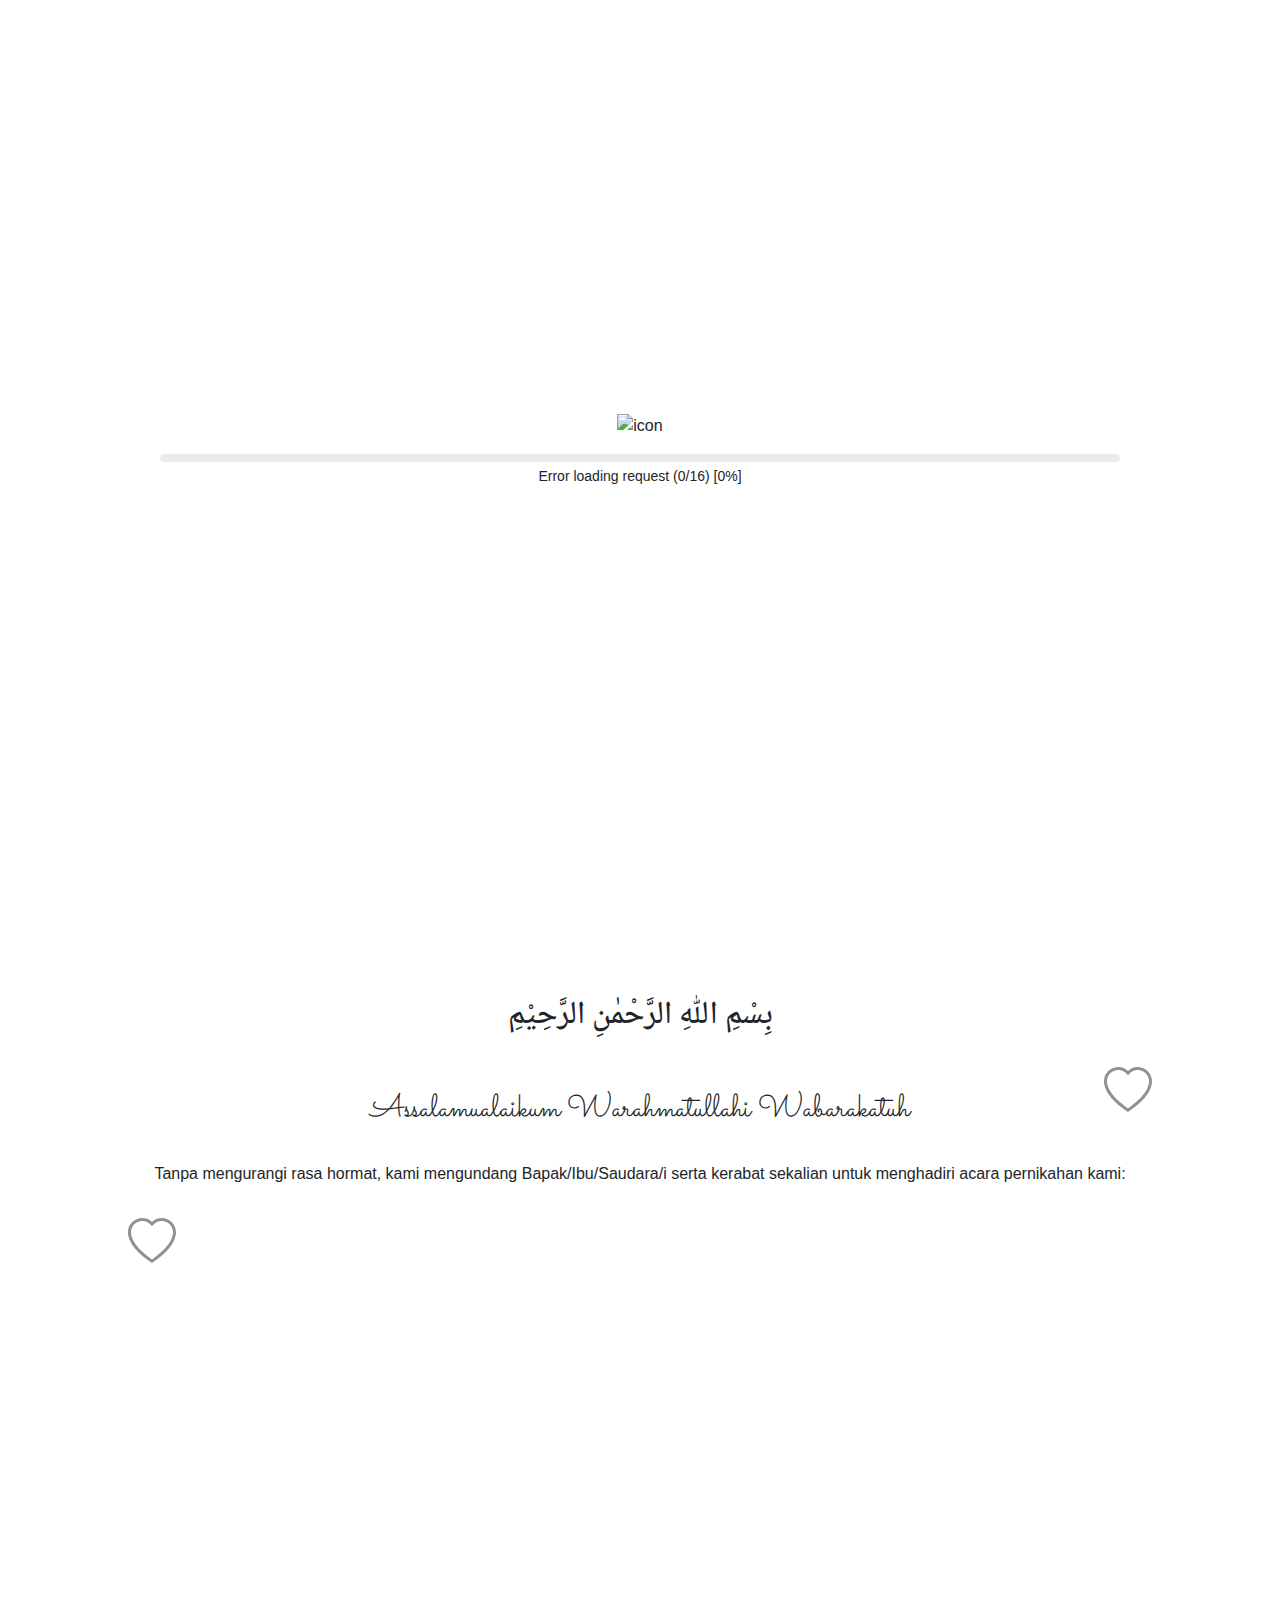
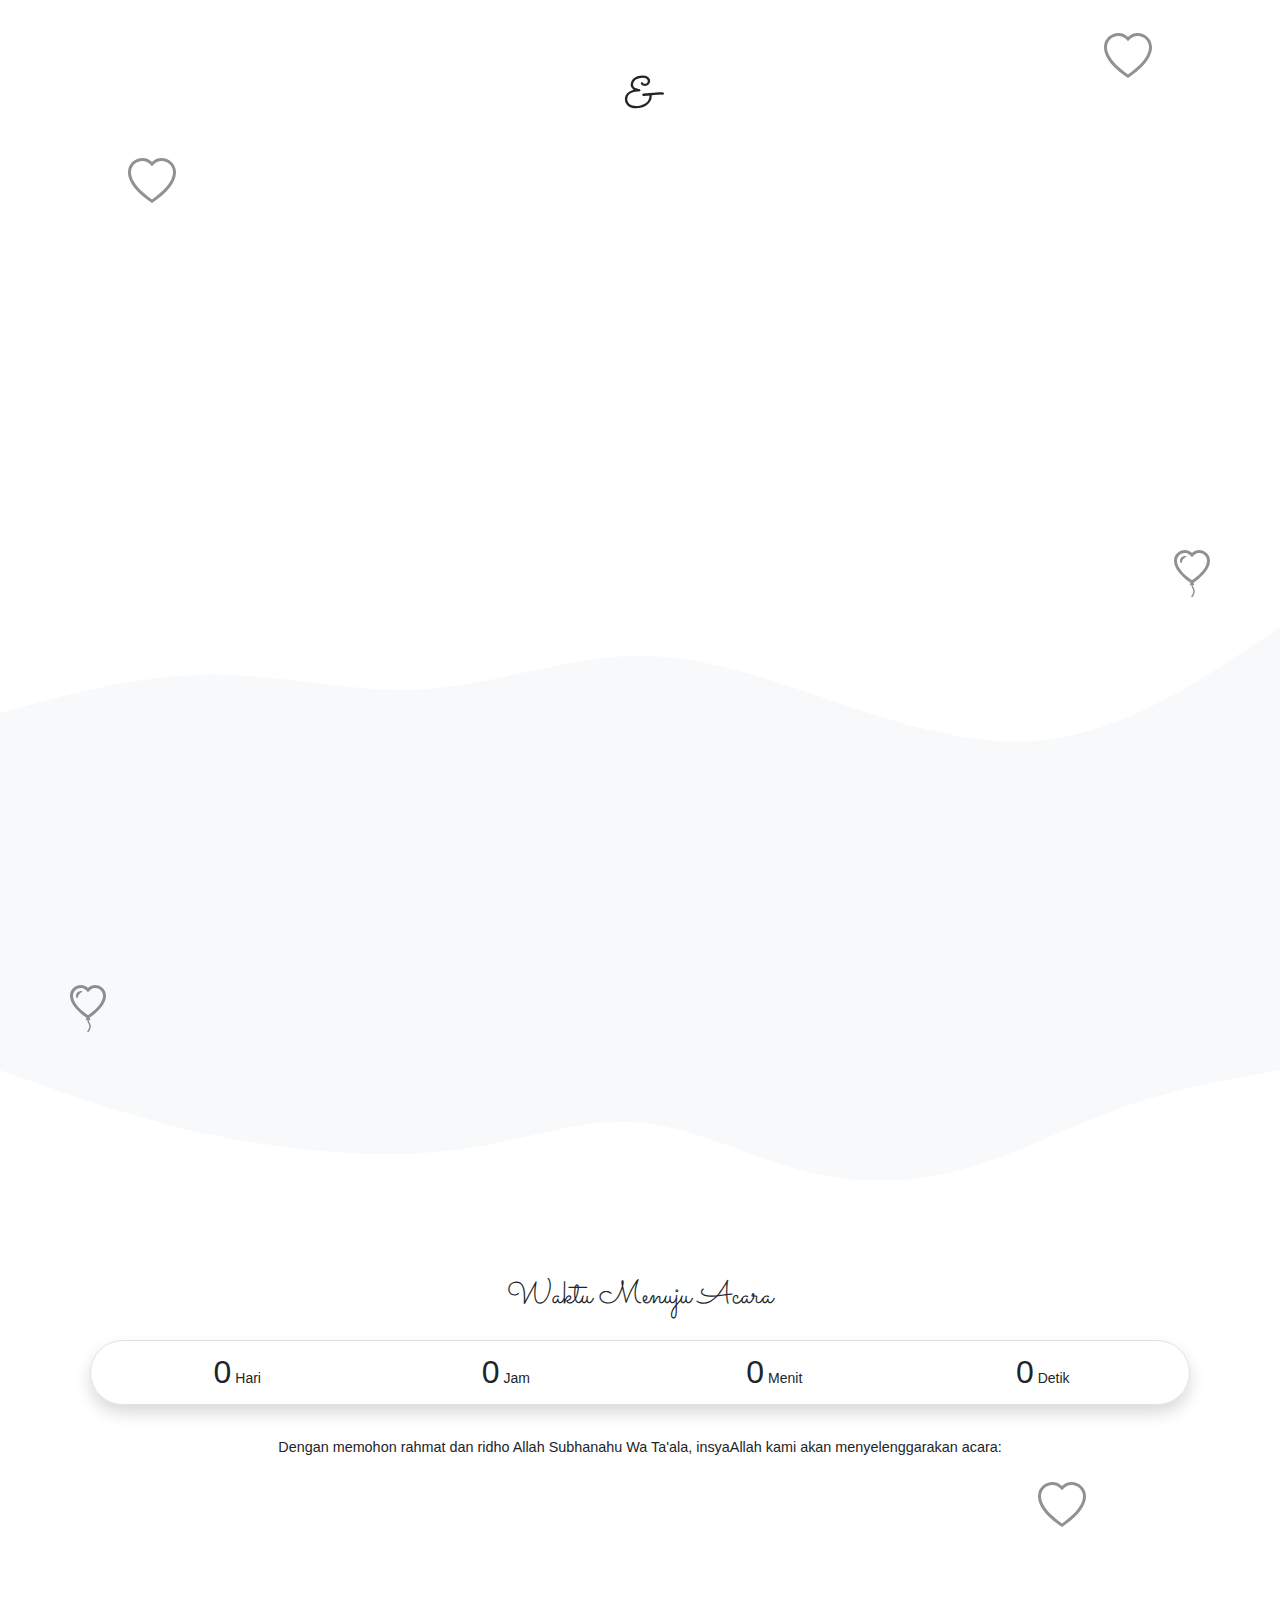
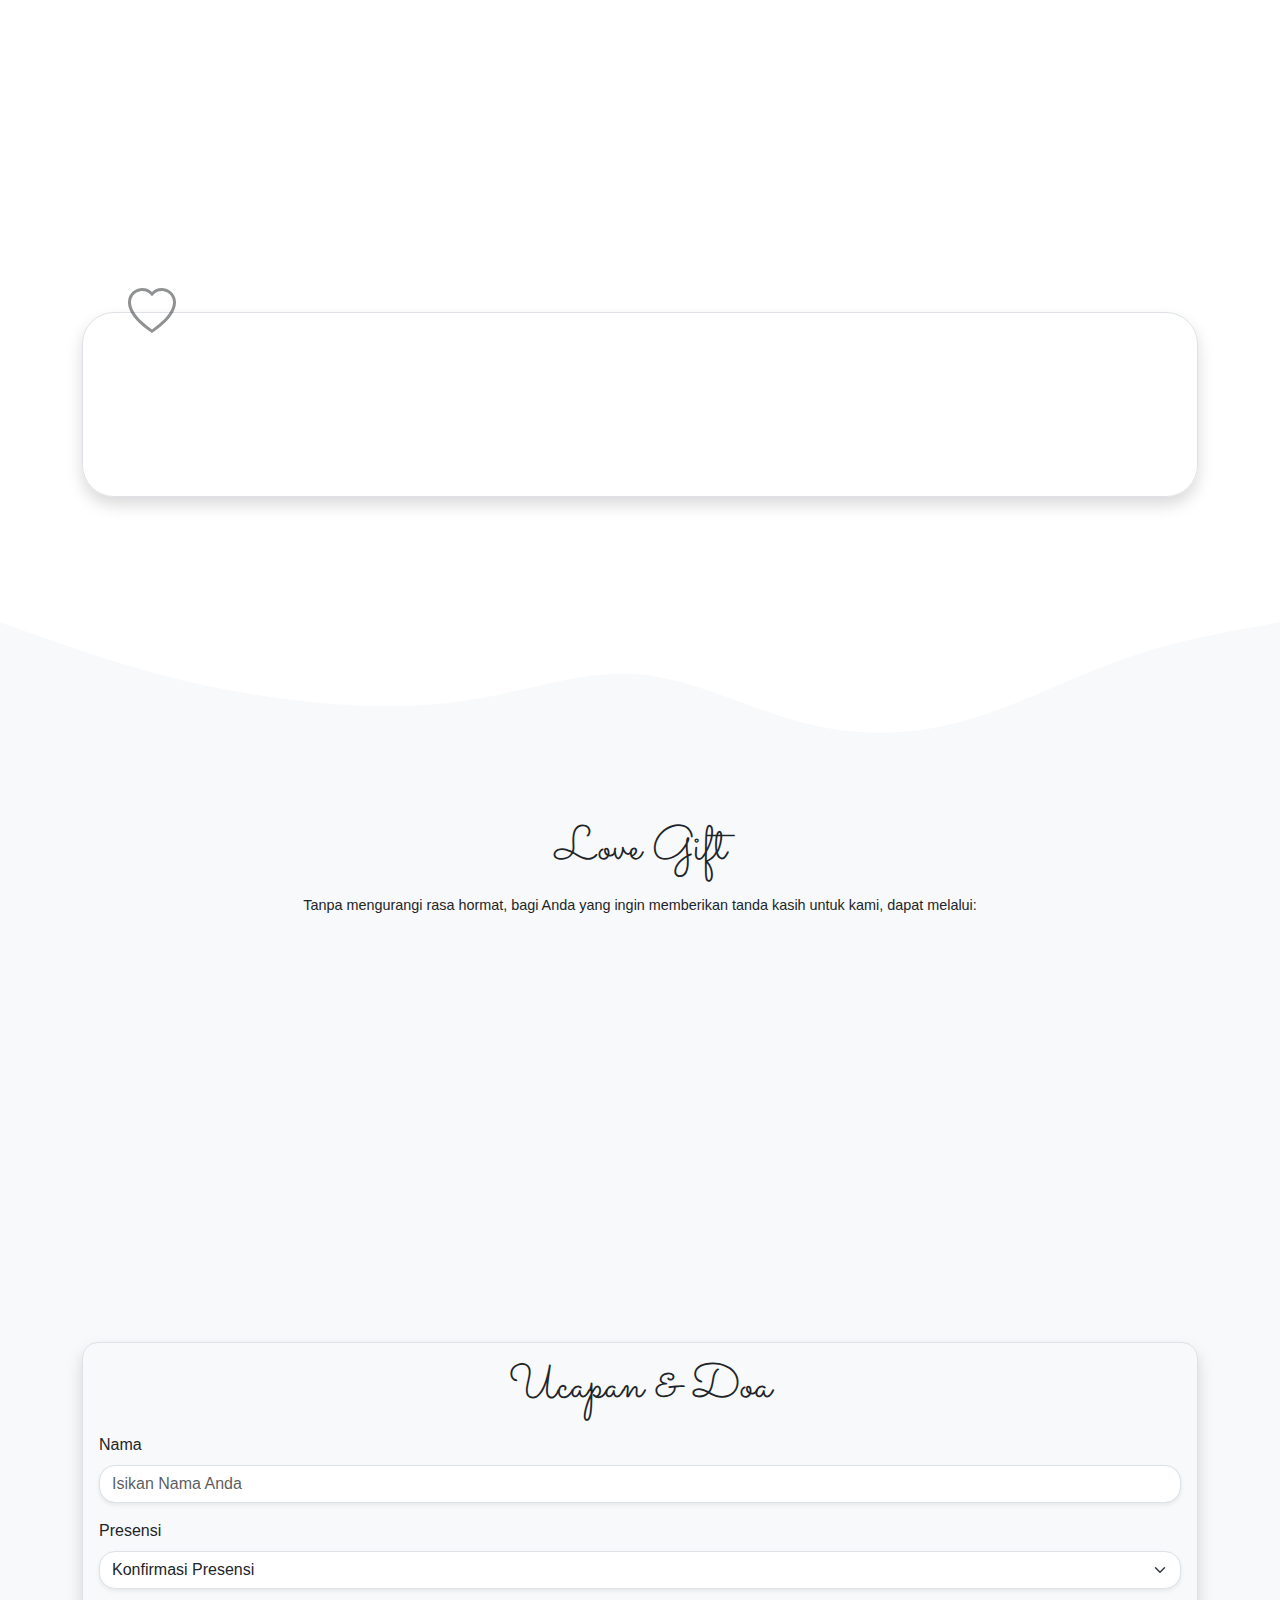
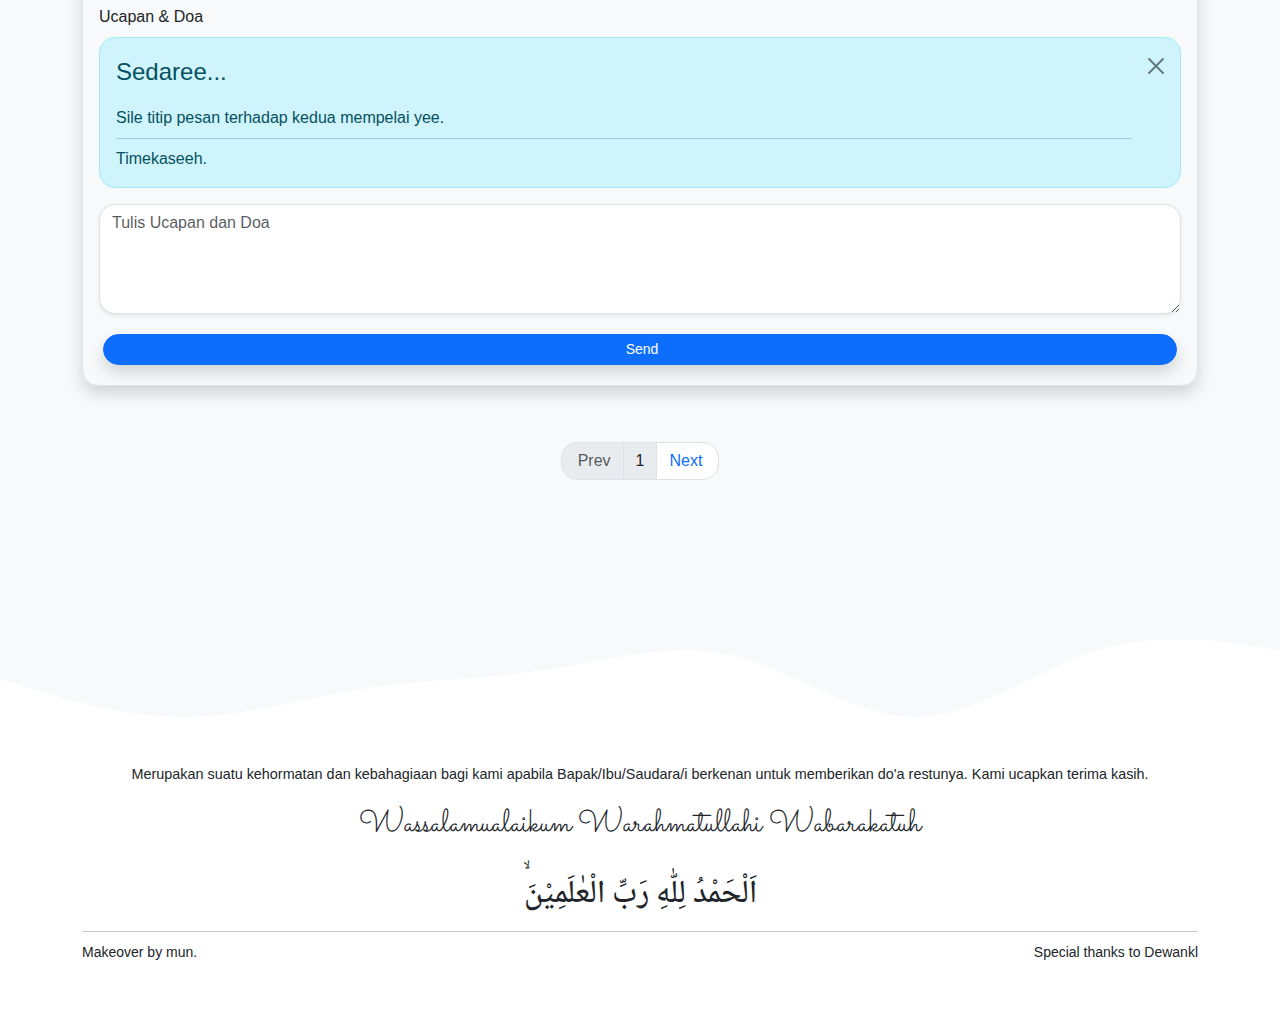
==== index.html @ b582de18 "fix: maps" ====
<!doctype html>
<html lang="id" data-bs-theme="dark">

<head>
    <!-- Common Tag -->
    <meta charset="utf-8">
    <meta name="viewport" content="width=device-width, initial-scale=1">
    <title>Munola - Munawir Ola | Vinni dan Fikri</title>

    <!-- SEO Tag -->
    <meta name="author" content="dewanakl">
    <meta name="language" content="id">
    <meta name="robots" content="index, follow, max-image-preview:large">
    <meta name="googlebot" content="index, follow, max-image-preview:large">
    <meta name="title" content="Munola - Munawir Ola | Vinni dan Fikri">
    <meta name="description" content="Munola - Munawir Ola | Vinni dan Fikri">
    <meta name="keywords" content="undangan, wedding, undangan digital, undangan online, wedding invitation, template undangan, template undangan pernikahan, undangan pernikahan, template undangan online, wedding invitation github, template website, template website undangan pernikahan">
    <meta property="og:title" content="Munola - Munawir Ola | Vinni dan Fikri">
    <meta property="og:description" content="Munola - Munawir Ola | Vinni dan Fikri">
    <meta property="og:keywords" content="undangan, wedding, undangan digital, undangan online, wedding invitation, template undangan, template undangan pernikahan, undangan pernikahan, template undangan online, wedding invitation github, template website, template website undangan pernikahan">
    <meta property="og:image" content="./assets/images/munola.png">
    <meta property="og:image:secure_url" content="./assets/images/munola.png">
    <meta property="og:image:type" content="image/png">
    <meta property="og:image:alt" content="Munola - Munawir Ola | Vinni dan Fikri">
    <meta property="og:type" content="website">
    <meta property="og:locale" content="id_ID">
    <meta property="og:url" content="https://ulems.my.id">
    <meta property="og:site_name" content="Munola - Munawir Ola | Vinni dan Fikri">

    <!-- Appearance -->
    <meta name="mobile-web-app-capable" content="yes">
    <meta name="apple-mobile-web-app-title" content="Munola - Munawir Ola | Vinni dan Fikri">
    <meta name="theme-color" content="#111111">
    <meta name="color-scheme" content="dark">
    <link rel="canonical" href="https://ulems.my.id/">
    <link rel="shortcut icon" type="image/x-icon" href="./assets/images/favicon.ico">
    <link rel="apple-touch-icon" sizes="192x192" href="./assets/images/favicon.ico">
    <link rel="icon" type="image/x-icon" href="./assets/images/favicon.ico">

    <!-- Preconnect CDN -->
    <link rel="dns-prefetch" href="https://cdn.jsdelivr.net" crossorigin="anonymous">
    <link rel="dns-prefetch" href="https://fonts.googleapis.com" crossorigin="anonymous">
    <link rel="dns-prefetch" href="https://fonts.gstatic.com" crossorigin>
    <link rel="preconnect" href="https://cdn.jsdelivr.net" crossorigin="anonymous">
    <link rel="preconnect" href="https://fonts.googleapis.com" crossorigin="anonymous">
    <link rel="preconnect" href="https://fonts.gstatic.com" crossorigin>

    <!-- Preload Resources -->
    <link rel="preload" href="https://cdn.jsdelivr.net/npm/normalize.css@8.0.1/normalize.css" integrity="sha256-WAgYcAck1C1/zEl5sBl5cfyhxtLgKGdpI3oKyJffVRI=" crossorigin="anonymous" as="style">
    <link rel="preload" href="https://cdn.jsdelivr.net/npm/bootstrap@5.3.3/dist/css/bootstrap.min.css" integrity="sha256-PI8n5gCcz9cQqQXm3PEtDuPG8qx9oFsFctPg0S5zb8g=" crossorigin="anonymous" as="style">
    <link rel="preload" href="https://cdn.jsdelivr.net/npm/@fortawesome/fontawesome-free@6.5.1/css/all.min.css" integrity="sha256-wiz7ZSCn/btzhjKDQBms9Hx4sSeUYsDrTLg7roPstac=" crossorigin="anonymous" as="style">
    <link rel="preload" href="https://cdn.jsdelivr.net/npm/aos@2.3.4/dist/aos.css" integrity="sha256-GqiEX9BuR1rv5zPU5Vs2qS/NSHl1BJyBcjQYJ6ycwD4=" crossorigin="anonymous" as="style">
    <link rel="preload" href="https://cdn.jsdelivr.net/npm/bootstrap@5.3.3/dist/js/bootstrap.bundle.min.js" integrity="sha256-CDOy6cOibCWEdsRiZuaHf8dSGGJRYuBGC+mjoJimHGw=" crossorigin="anonymous" as="script">
    <link rel="preload" href="https://cdn.jsdelivr.net/npm/aos@2.3.4/dist/aos.js" integrity="sha256-pQBbLkFHcP1cy0C8IhoSdxlm0CtcH5yJ2ki9jjgR03c=" crossorigin="anonymous" as="script">
    <link rel="preload" href="https://cdn.jsdelivr.net/npm/canvas-confetti@1.9.2/dist/confetti.browser.js" integrity="sha256-mvTaORw+RTgKnX6ZHT4P5Sc9DNP2TBpSGII7F3sT8iE=" crossorigin="anonymous" as="script">

    <!-- Fonts -->
    <link rel="stylesheet" href="https://fonts.googleapis.com/css2?family=Josefin+Sans&display=swap">
    <link rel="stylesheet" href="https://fonts.googleapis.com/css2?family=Sacramento&display=swap">
    <link rel="stylesheet" href="https://fonts.googleapis.com/css2?family=Noto+Naskh+Arabic&display=swap">

    <!-- Dependencies CSS -->
    <link rel="stylesheet" href="https://cdn.jsdelivr.net/npm/normalize.css@8.0.1/normalize.css" integrity="sha256-WAgYcAck1C1/zEl5sBl5cfyhxtLgKGdpI3oKyJffVRI=" crossorigin="anonymous">
    <link rel="stylesheet" href="https://cdn.jsdelivr.net/npm/bootstrap@5.3.3/dist/css/bootstrap.min.css" integrity="sha256-PI8n5gCcz9cQqQXm3PEtDuPG8qx9oFsFctPg0S5zb8g=" crossorigin="anonymous">
    <link rel="stylesheet" href="https://cdn.jsdelivr.net/npm/@fortawesome/fontawesome-free@6.5.1/css/all.min.css" integrity="sha256-wiz7ZSCn/btzhjKDQBms9Hx4sSeUYsDrTLg7roPstac=" crossorigin="anonymous">
    <link rel="stylesheet" href="https://cdn.jsdelivr.net/npm/aos@2.3.4/dist/aos.css" integrity="sha256-GqiEX9BuR1rv5zPU5Vs2qS/NSHl1BJyBcjQYJ6ycwD4=" crossorigin="anonymous">
    <link rel="stylesheet" href="./css/app.css">
</head>

<!-- If not using comments, you can remove the data-key and data-url attributes -->

<body data-key="bfb9cfea33ab7ae21a315fbd6f065a815d3e20ff2f007aa2ca" data-url="https://api.ulems.my.id/" style="overflow-y: hidden;">

    <!-- Navbar Bottom -->
    <nav class="navbar bg-dark navbar-expand fixed-bottom rounded-top-4 p-0" id="navbar-menu">
        <ul class="navbar-nav nav-justified w-100 align-items-center">
            <li class="nav-item">
                <a class="nav-link" href="#home">
                    <i class="fa-solid fa-house"></i>
                    <span class="d-block" style="font-size: 0.7rem;">Home</span>
                </a>
            </li>
            <li class="nav-item">
                <a class="nav-link" href="#bride">
                    <i class="fa-solid fa-user-group"></i>
                    <span class="d-block" style="font-size: 0.7rem;">Mempelai</span>
                </a>
            </li>
            <li class="nav-item">
                <a class="nav-link" href="#wedding-date">
                    <i class="fa-solid fa-calendar-check"></i>
                    <span class="d-block" style="font-size: 0.7rem;">Tanggal</span>
                </a>
            </li>
            <li class="nav-item">
                <a class="nav-link" href="#gallery">
                    <i class="fa-solid fa-images"></i>
                    <span class="d-block" style="font-size: 0.7rem;">Galeri</span>
                </a>
            </li>
            <li class="nav-item">
                <a class="nav-link" href="#comment">
                    <i class="fa-solid fa-comments"></i>
                    <span class="d-block" style="font-size: 0.7rem;">Ucapan</span>
                </a>
            </li>
        </ul>
    </nav>

    <!-- Main Content -->
    <main class="bg-dark text-light" data-bs-spy="scroll" data-bs-target="#navbar-menu" data-bs-root-margin="0px 0px -40%" data-bs-smooth-scroll="true" tabindex="0">

        <!-- Home -->
        <section id="home" class="position-relative overflow-hidden p-0 m-0">

            <img src="./assets/images/munola.png" alt="bg" class="bg-cover-home">

            <div class="position-relative text-center pt-4 pb-0 px-0 m-0">
                <h1 class="font-esthetic my-4 fw-medium" style="font-size: 2.5rem;">Undangan Pernikahan</h1>

                <div class="py-4">
                    <div class="img-crop border border-3 border-light shadow mx-auto">
                        <img src="./assets/images/munola.png" alt="bg" onclick="util.modal(this)">
                    </div>
                </div>

                <h2 class="font-esthetic my-4" style="font-size: 3rem;">Vinni &amp; Fikri</h2>
                <p class="mb-0" style="font-size: 1.5rem;">Ahad, 01 Desember 2024</p>

                <a class="btn btn-outline-light btn-sm shadow rounded-pill px-3 my-2" target="_blank" href="https://calendar.google.com/calendar/render?action=TEMPLATE&text=The%20Wedding%20of%20Vinni%20and%20Fikri&details=The%20Wedding%20of%20Vinni%20and%20Fikri%20%7C%201%20Desember%202024&dates=20241201/20241201&location=https://maps.app.goo.gl/2qPufTxA4BhMwEUG8">
                    <i class="fa-solid fa-calendar-check me-2"></i>Save The Date
                </a>

                <div class="d-flex justify-content-center align-items-center mt-4 mb-2">
                    <div class="mouse-animation border border-2">
                        <div class="scroll-animation"></div>
                    </div>
                </div>

                <p class="m-0 p-0">Scroll Down</p>
            </div>
        </section>

        <!-- Wave Separator -->
        <svg xmlns="http://www.w3.org/2000/svg" viewBox="0 0 1440 320" class="color-theme-black">
            <path fill="currentColor" fill-opacity="1" d="M0,160L48,144C96,128,192,96,288,106.7C384,117,480,171,576,165.3C672,160,768,96,864,96C960,96,1056,160,1152,154.7C1248,149,1344,75,1392,37.3L1440,0L1440,320L1392,320C1344,320,1248,320,1152,320C1056,320,960,320,864,320C768,320,672,320,576,320C480,320,384,320,288,320C192,320,96,320,48,320L0,320Z"></path>
        </svg>

        <!-- Bride -->
        <section class="dark-section bg-black" id="bride">

            <div class="text-center">
                <h2 class="font-arabic py-4 px-2" style="font-size: 2rem">بِسْمِ اللّٰهِ الرَّحْمٰنِ الرَّحِيْمِ</h2>

                <!-- Love animation -->
                <div class="position-relative">
                    <div class="position-absolute" style="top: 0%; right: 10%;">
                        <svg xmlns="http://www.w3.org/2000/svg" width="48" height="48" fill="currentColor" class="opacity-50" onload="util.animate(this, 500, 'animate-love')" viewBox="0 0 16 16">
                            <path d="m8 2.748-.717-.737C5.6.281 2.514.878 1.4 3.053c-.523 1.023-.641 2.5.314 4.385.92 1.815 2.834 3.989 6.286 6.357 3.452-2.368 5.365-4.542 6.286-6.357.955-1.886.838-3.362.314-4.385C13.486.878 10.4.28 8.717 2.01zM8 15C-7.333 4.868 3.279-3.04 7.824 1.143q.09.083.176.171a3 3 0 0 1 .176-.17C12.72-3.042 23.333 4.867 8 15" />
                        </svg>
                    </div>
                </div>

                <h2 class="font-esthetic py-4 px-2" style="font-size: 2rem">Assalamualaikum Warahmatullahi Wabarakatuh</h2>

                <p class="pb-3 px-3">Tanpa mengurangi rasa hormat, kami mengundang Bapak/Ibu/Saudara/i serta kerabat sekalian untuk menghadiri acara pernikahan kami:</p>

                <!-- Love animation -->
                <div class="position-relative">
                    <div class="position-absolute" style="top: 0%; left: 10%;">
                        <svg xmlns="http://www.w3.org/2000/svg" width="48" height="48" fill="currentColor" class="opacity-50" onload="util.animate(this, 2000, 'animate-love')" viewBox="0 0 16 16">
                            <path d="m8 2.748-.717-.737C5.6.281 2.514.878 1.4 3.053c-.523 1.023-.641 2.5.314 4.385.92 1.815 2.834 3.989 6.286 6.357 3.452-2.368 5.365-4.542 6.286-6.357.955-1.886.838-3.362.314-4.385C13.486.878 10.4.28 8.717 2.01zM8 15C-7.333 4.868 3.279-3.04 7.824 1.143q.09.083.176.171a3 3 0 0 1 .176-.17C12.72-3.042 23.333 4.867 8 15" />
                        </svg>
                    </div>
                </div>

                <div class="overflow-x-hidden">

                    <div data-aos="fade-right" data-aos-duration="2000">
                        <div class="img-crop border border-3 border-light shadow my-4 mx-auto">
                            <img src="./assets/images/fikri.png" alt="cowo" onclick="util.modal(this)">
                        </div>
                        <h2 class="font-esthetic" style="font-size: 3rem;">Munawir Fikri Al-akbari, S.T</h2>
                        <p class="mt-3 mb-0" style="font-size: 1.25rem;">Putra</p>
                        <p class="mb-0">Bapak Dr. H. M. Rizal Akbar, S.Si, M.Phil &amp; Ibu Hj. Lestary Fitriany, S.T, M.E</p>
                    </div>

                    <!-- Love animation -->
                    <div class="position-relative">
                        <div class="position-absolute" style="top: 0%; right: 10%;">
                            <svg xmlns="http://www.w3.org/2000/svg" width="48" height="48" fill="currentColor" class="opacity-50" onload="util.animate(this, 3000, 'animate-love')" viewBox="0 0 16 16">
                                <path d="m8 2.748-.717-.737C5.6.281 2.514.878 1.4 3.053c-.523 1.023-.641 2.5.314 4.385.92 1.815 2.834 3.989 6.286 6.357 3.452-2.368 5.365-4.542 6.286-6.357.955-1.886.838-3.362.314-4.385C13.486.878 10.4.28 8.717 2.01zM8 15C-7.333 4.868 3.279-3.04 7.824 1.143q.09.083.176.171a3 3 0 0 1 .176-.17C12.72-3.042 23.333 4.867 8 15" />
                            </svg>
                        </div>
                    </div>

                    <h2 class="font-esthetic my-4" style="font-size: 4rem;">&</h2>

                    <!-- Love animation -->
                    <div class="position-relative">
                        <div class="position-absolute" style="top: 0%; left: 10%;">
                            <svg xmlns="http://www.w3.org/2000/svg" width="48" height="48" fill="currentColor" class="opacity-50" onload="util.animate(this, 2000, 'animate-love')" viewBox="0 0 16 16">
                                <path d="m8 2.748-.717-.737C5.6.281 2.514.878 1.4 3.053c-.523 1.023-.641 2.5.314 4.385.92 1.815 2.834 3.989 6.286 6.357 3.452-2.368 5.365-4.542 6.286-6.357.955-1.886.838-3.362.314-4.385C13.486.878 10.4.28 8.717 2.01zM8 15C-7.333 4.868 3.279-3.04 7.824 1.143q.09.083.176.171a3 3 0 0 1 .176-.17C12.72-3.042 23.333 4.867 8 15" />
                            </svg>
                        </div>
                    </div>

                    <div data-aos="fade-left" data-aos-duration="2000">
                        <div class="img-crop border border-3 border-light shadow my-4 mx-auto">
                            <img src="./assets/images/ola.png" alt="cewe" onclick="util.modal(this)">
                        </div>
                        <h2 class="font-esthetic" style="font-size: 3rem;">Vinniola Hijriani Nur Asy Syam, S.T</h2>
                        <p class="mt-3 mb-0" style="font-size: 1.25rem;">Putri</p>
                        <p class="mb-0">Bapak Herrisyam &amp; Ibu Surani</p>
                    </div>
                </div>

                <!-- Ballon animation -->
                <div class="position-relative">
                    <div class="position-absolute" style="top: 0%; right: 5%;">
                        <svg xmlns="http://www.w3.org/2000/svg" width="48" height="48" fill="currentColor" class="opacity-50" onload="util.animate(this, 1500, 'animate-love')" viewBox="0 0 16 16">
                            <path fill-rule="evenodd" d="m8 2.42-.717-.737c-1.13-1.161-3.243-.777-4.01.72-.35.685-.451 1.707.236 3.062C4.16 6.753 5.52 8.32 8 10.042c2.479-1.723 3.839-3.29 4.491-4.577.687-1.355.587-2.377.236-3.061-.767-1.498-2.88-1.882-4.01-.721zm-.49 8.5c-10.78-7.44-3-13.155.359-10.063q.068.062.132.129.065-.067.132-.129c3.36-3.092 11.137 2.624.357 10.063l.235.468a.25.25 0 1 1-.448.224l-.008-.017c.008.11.02.202.037.29.054.27.161.488.419 1.003.288.578.235 1.15.076 1.629-.157.469-.422.867-.588 1.115l-.004.007a.25.25 0 1 1-.416-.278c.168-.252.4-.6.533-1.003.133-.396.163-.824-.049-1.246l-.013-.028c-.24-.48-.38-.758-.448-1.102a3 3 0 0 1-.052-.45l-.04.08a.25.25 0 1 1-.447-.224l.235-.468ZM6.013 2.06c-.649-.18-1.483.083-1.85.798-.131.258-.245.689-.08 1.335.063.244.414.198.487-.043.21-.697.627-1.447 1.359-1.692.217-.073.304-.337.084-.398"></path>
                        </svg>
                    </div>
                </div>

            </div>
        </section>

        <!-- Wave Separator -->
        <svg xmlns="http://www.w3.org/2000/svg" viewBox="0 0 1440 320" class="color-theme-black">
            <path fill="currentColor" fill-opacity="1" d="M0,192L40,181.3C80,171,160,149,240,149.3C320,149,400,171,480,165.3C560,160,640,128,720,128C800,128,880,160,960,186.7C1040,213,1120,235,1200,218.7C1280,203,1360,149,1400,122.7L1440,96L1440,0L1400,0C1360,0,1280,0,1200,0C1120,0,1040,0,960,0C880,0,800,0,720,0C640,0,560,0,480,0C400,0,320,0,240,0C160,0,80,0,40,0L0,0Z"></path>
        </svg>

        <!-- Firman Allah Subhanahu Wa Ta'ala -->
        <div class="container">
            <div class="text-center" data-aos="fade-up" data-aos-duration="2000">

                <h2 class="font-esthetic mt-0 mb-3" style="font-size: 2rem">Allah Subhanahu Wa Ta'ala berfirman</h2>

                <p style="font-size: 0.9rem;" class="px-2">
                    Dan di antara tanda-tanda (kebesaran)-Nya ialah Dia menciptakan pasangan-pasangan untukmu dari
                    jenismu sendiri, agar kamu cenderung dan merasa tenteram kepadanya, dan Dia menjadikan di antaramu
                    rasa kasih dan sayang. Sungguh, pada yang demikian itu benar-benar terdapat tanda-tanda
                    (kebesaran Allah) bagi kaum yang berpikir.
                </p>

                <p class="m-0 fw-bold">QS. Ar-Rum Ayat 21</p>
            </div>
        </div>

        <!-- Ballon animation -->
        <div class="position-relative">
            <div class="position-absolute" style="top: 0%; left: 5%;">
                <svg xmlns="http://www.w3.org/2000/svg" width="48" height="48" fill="currentColor" class="opacity-50" onload="util.animate(this, 4000, 'animate-love')" viewBox="0 0 16 16">
                    <path fill-rule="evenodd" d="m8 2.42-.717-.737c-1.13-1.161-3.243-.777-4.01.72-.35.685-.451 1.707.236 3.062C4.16 6.753 5.52 8.32 8 10.042c2.479-1.723 3.839-3.29 4.491-4.577.687-1.355.587-2.377.236-3.061-.767-1.498-2.88-1.882-4.01-.721zm-.49 8.5c-10.78-7.44-3-13.155.359-10.063q.068.062.132.129.065-.067.132-.129c3.36-3.092 11.137 2.624.357 10.063l.235.468a.25.25 0 1 1-.448.224l-.008-.017c.008.11.02.202.037.29.054.27.161.488.419 1.003.288.578.235 1.15.076 1.629-.157.469-.422.867-.588 1.115l-.004.007a.25.25 0 1 1-.416-.278c.168-.252.4-.6.533-1.003.133-.396.163-.824-.049-1.246l-.013-.028c-.24-.48-.38-.758-.448-1.102a3 3 0 0 1-.052-.45l-.04.08a.25.25 0 1 1-.447-.224l.235-.468ZM6.013 2.06c-.649-.18-1.483.083-1.85.798-.131.258-.245.689-.08 1.335.063.244.414.198.487-.043.21-.697.627-1.447 1.359-1.692.217-.073.304-.337.084-.398"></path>
                </svg>
            </div>
        </div>

        <!-- Wave Separator -->
        <svg xmlns="http://www.w3.org/2000/svg" viewBox="0 0 1440 320" class="color-theme-black">
            <path fill="currentColor" fill-opacity="1" d="M0,96L30,106.7C60,117,120,139,180,154.7C240,171,300,181,360,186.7C420,192,480,192,540,181.3C600,171,660,149,720,154.7C780,160,840,192,900,208C960,224,1020,224,1080,208C1140,192,1200,160,1260,138.7C1320,117,1380,107,1410,101.3L1440,96L1440,320L1410,320C1380,320,1320,320,1260,320C1200,320,1140,320,1080,320C1020,320,960,320,900,320C840,320,780,320,720,320C660,320,600,320,540,320C480,320,420,320,360,320C300,320,240,320,180,320C120,320,60,320,30,320L0,320Z"></path>
        </svg>

        <!-- Wedding Date -->
        <section class="dark-section bg-black" id="wedding-date">

            <div class="container">
                <div class="text-center">

                    <h2 class="font-esthetic py-3" style="font-size: 2rem;">Waktu Menuju Acara</h2>

                    <div class="border rounded-pill shadow py-2 px-4 mx-2 mb-4">
                        <!-- Ganti waktunya pada data-waktu (sesuai format tersebut) -->
                        <div class="row justify-content-center" data-time="2024-12-01 00:00:00" id="count-down">
                            <div class="col-3 p-1">
                                <h2 class="d-inline m-0 p-0" id="day">0</h2><small class="ms-1 me-0 my-0 p-0 d-inline">Hari</small>
                            </div>
                            <div class="col-3 p-1">
                                <h2 class="d-inline m-0 p-0" id="hour">0</h2><small class="ms-1 me-0 my-0 p-0 d-inline">Jam</small>
                            </div>
                            <div class="col-3 p-1">
                                <h2 class="d-inline m-0 p-0" id="minute">0</h2><small class="ms-1 me-0 my-0 p-0 d-inline">Menit</small>
                            </div>
                            <div class="col-3 p-1">
                                <h2 class="d-inline m-0 p-0" id="second">0</h2><small class="ms-1 me-0 my-0 p-0 d-inline">Detik</small>
                            </div>
                        </div>
                    </div>

                    <p style="font-size: 0.9rem;" class="mt-4 py-2">Dengan memohon rahmat dan ridho Allah Subhanahu Wa Ta'ala, insyaAllah kami akan menyelenggarakan acara:</p>

                    <!-- Love animation -->
                    <div class="position-relative">
                        <div class="position-absolute" style="top: 0%; right: 10%;">
                            <svg xmlns="http://www.w3.org/2000/svg" width="48" height="48" fill="currentColor" class="opacity-50" onload="util.animate(this, 3000, 'animate-love')" viewBox="0 0 16 16">
                                <path d="m8 2.748-.717-.737C5.6.281 2.514.878 1.4 3.053c-.523 1.023-.641 2.5.314 4.385.92 1.815 2.834 3.989 6.286 6.357 3.452-2.368 5.365-4.542 6.286-6.357.955-1.886.838-3.362.314-4.385C13.486.878 10.4.28 8.717 2.01zM8 15C-7.333 4.868 3.279-3.04 7.824 1.143q.09.083.176.171a3 3 0 0 1 .176-.17C12.72-3.042 23.333 4.867 8 15" />
                            </svg>
                        </div>
                    </div>

                    <div class="overflow-x-hidden">
                        <div class="py-2" data-aos="fade-right" data-aos-duration="1500">
                            <h2 class="font-esthetic" style="font-size: 2rem;">Akad & Resepsi</h2>
                            <p>Ahad, 01 Desember 2024 - Pukul 10.00 WIB - Selesai (Kediaman Mempelai Wanita)</p>
                        </div>

                        <div class="py-2" data-aos="fade-left" data-aos-duration="1500">
                            <h2 class="font-esthetic" style="font-size: 2rem;">Unduh Mantu</h2>
                            <p>Kamis, 05 Desember 2024 - Pukul 10.00 WIB - Selesai (Kediaman Mempelai Pria)</p>
                        </div>
                    </div>

                    <div class="py-2" data-aos="fade-up" data-aos-duration="1500">
                        <a href="https://maps.app.goo.gl/2qPufTxA4BhMwEUG8" target="_blank" class="btn btn-outline-light btn-sm rounded-pill shadow-sm mb-2 px-3"><i class="fa-solid fa-map-location-dot me-2"></i>Peta Menuju Rumah Wanita</a>
                        <p class="mb-0 mt-1 mx-1 pb-4" style="font-size: 0.9rem;">Jl. Mawar, Gg. Dahlia, Tanjung Palas, Dumai Timur, Dumai City, Riau 28826</p>
                    </div>

                    <div class="py-2" data-aos="fade-up" data-aos-duration="1500">
                        <a href="https://maps.app.goo.gl/JjhVEtkPG2X2euEe9" target="_blank" class="btn btn-outline-light btn-sm rounded-pill shadow-sm mb-2 px-3"><i class="fa-solid fa-map-location-dot me-2"></i>Peta Menuju Rumah Pria</a>
                        <p class="mb-0 mt-1 mx-1 pb-4" style="font-size: 0.9rem;">Jl. Kakap No.7 Komp. Yaktapena, Dumai Barat, Dumai, Riau 28824</p>
                    </div>
                </div>
            </div>
        </section>

        <!-- Love animation -->
        <div class="position-relative">
            <div class="position-absolute" style="top: 0%; left: 10%;">
                <svg xmlns="http://www.w3.org/2000/svg" width="48" height="48" fill="currentColor" class="opacity-50" onload="util.animate(this, 2000, 'animate-love')" viewBox="0 0 16 16">
                    <path d="m8 2.748-.717-.737C5.6.281 2.514.878 1.4 3.053c-.523 1.023-.641 2.5.314 4.385.92 1.815 2.834 3.989 6.286 6.357 3.452-2.368 5.365-4.542 6.286-6.357.955-1.886.838-3.362.314-4.385C13.486.878 10.4.28 8.717 2.01zM8 15C-7.333 4.868 3.279-3.04 7.824 1.143q.09.083.176.171a3 3 0 0 1 .176-.17C12.72-3.042 23.333 4.867 8 15" />
                </svg>
            </div>
        </div>

        <!-- Gallery -->
        <section class="dark-section bg-black" id="gallery">

            <div class="container pb-5 pt-4">
                <div class="card-body border rounded-5 shadow p-3">

                    <h2 class="font-esthetic text-center py-3" data-aos="fade-down" data-aos-duration="1500" style="font-size: 2rem;">Galeri</h2>

                    <div id="carousel-image-one" data-aos="fade-up" data-aos-duration="1500" class="carousel slide" data-bs-ride="carousel">
                        <div class="carousel-indicators">
                            <button type="button" data-bs-target="#carousel-image-one" data-bs-slide-to="0" class="active" aria-current="true" aria-label="Slide 1"></button>
                            <button type="button" data-bs-target="#carousel-image-one" data-bs-slide-to="1" aria-label="Slide 2"></button>
                            <button type="button" data-bs-target="#carousel-image-one" data-bs-slide-to="2" aria-label="Slide 3"></button>
                        </div>

                        <div class="carousel-inner rounded-4">
                            <div class="carousel-item active">
                                <img src="https://picsum.photos/1280/720?random=1" alt="image 1" class="d-block w-100" onclick="util.modal(this)">
                            </div>
                            <div class="carousel-item">
                                <img src="https://picsum.photos/1280/720?random=2" alt="image 2" class="d-block w-100" onclick="util.modal(this)">
                            </div>
                            <div class="carousel-item">
                                <img src="https://picsum.photos/1280/720?random=3" alt="image 3" class="d-block w-100" onclick="util.modal(this)">
                            </div>
                        </div>

                        <button class="carousel-control-prev" type="button" data-bs-target="#carousel-image-one" data-bs-slide="prev">
                            <span class="carousel-control-prev-icon" aria-hidden="true"></span>
                            <span class="visually-hidden">Previous</span>
                        </button>

                        <button class="carousel-control-next" type="button" data-bs-target="#carousel-image-one" data-bs-slide="next">
                            <span class="carousel-control-next-icon" aria-hidden="true"></span>
                            <span class="visually-hidden">Next</span>
                        </button>
                    </div>

                    <div id="carousel-image-two" data-aos="fade-up" data-aos-duration="1500" class="carousel slide mt-4" data-bs-ride="carousel">
                        <div class="carousel-indicators">
                            <button type="button" data-bs-target="#carousel-image-two" data-bs-slide-to="0" class="active" aria-current="true" aria-label="Slide 1"></button>
                            <button type="button" data-bs-target="#carousel-image-two" data-bs-slide-to="1" aria-label="Slide 2"></button>
                            <button type="button" data-bs-target="#carousel-image-two" data-bs-slide-to="2" aria-label="Slide 3"></button>
                        </div>

                        <div class="carousel-inner rounded-4">
                            <div class="carousel-item active">
                                <img src="https://picsum.photos/1280/720?random=4" alt="image 4" class="d-block w-100" onclick="util.modal(this)">
                            </div>
                            <div class="carousel-item">
                                <img src="https://picsum.photos/1280/720?random=5" alt="image 5" class="d-block w-100" onclick="util.modal(this)">
                            </div>
                            <div class="carousel-item">
                                <img src="https://picsum.photos/1280/720?random=6" alt="image 6" class="d-block w-100" onclick="util.modal(this)">
                            </div>
                        </div>

                        <button class="carousel-control-prev" type="button" data-bs-target="#carousel-image-two" data-bs-slide="prev">
                            <span class="carousel-control-prev-icon" aria-hidden="true"></span>
                            <span class="visually-hidden">Previous</span>
                        </button>

                        <button class="carousel-control-next" type="button" data-bs-target="#carousel-image-two" data-bs-slide="next">
                            <span class="carousel-control-next-icon" aria-hidden="true"></span>
                            <span class="visually-hidden">Next</span>
                        </button>
                    </div>
                </div>
            </div>
        </section>

        <!-- Wave Separator -->
        <svg xmlns="http://www.w3.org/2000/svg" viewBox="0 0 1440 320" class="color-theme-black">
            <path fill="currentColor" fill-opacity="1" d="M0,96L30,106.7C60,117,120,139,180,154.7C240,171,300,181,360,186.7C420,192,480,192,540,181.3C600,171,660,149,720,154.7C780,160,840,192,900,208C960,224,1020,224,1080,208C1140,192,1200,160,1260,138.7C1320,117,1380,107,1410,101.3L1440,96L1440,0L1410,0C1380,0,1320,0,1260,0C1200,0,1140,0,1080,0C1020,0,960,0,900,0C840,0,780,0,720,0C660,0,600,0,540,0C480,0,420,0,360,0C300,0,240,0,180,0C120,0,60,0,30,0L0,0Z"></path>
        </svg>

        <!-- Love Gift -->
        <div class="container">
            <div class="pb-2">

                <div class="text-center">

                    <h2 class="font-esthetic mt-0 mb-3" style="font-size: 3rem;">Love Gift</h2>

                    <p class="mb-3" style="font-size: 0.9rem;">
                        Tanpa mengurangi rasa hormat, bagi Anda yang ingin memberikan tanda kasih untuk kami, dapat melalui:
                    </p>

                    <div class="overflow-x-hidden">
                        <div class="row row-cols-2">

                            <div class="col card-body border rounded-4 shadow p-3 mx-4 mt-2 mb-4" data-aos="fade-down" data-aos-duration="1500">
                                <img src="https://upload.wikimedia.org/wikipedia/id/thumb/5/55/BNI_logo.svg/640px-BNI_logo.svg.png" class="img-fluid w-50 rounded" alt="bni">

                                <p class="card-text mt-3 mb-0" style="font-size: 0.9rem;">No. Rekening 123456789</p>
                                <p class="card-text" style="font-size: 0.9rem;">a.n Lorem ipsum dolor</p>

                                <!-- Ubah juga data-copy sesuai dengan no rekening -->
                                <button class="btn btn-outline-dark btn-sm rounded-4" data-copy="123456789" onclick="util.copy(this, 'Tersalin')">Salin No. Rekening</button>
                            </div>

                            <div class="col card-body border rounded-4 shadow p-3 mx-4 mt-2 mb-4" data-aos="fade-down" data-aos-duration="1500">
                                <img src="https://upload.wikimedia.org/wikipedia/commons/thumb/6/68/BANK_BRI_logo.svg/640px-BANK_BRI_logo.svg.png" class="img-fluid w-50 rounded" alt="bri">

                                <p class="card-text mt-3 mb-0" style="font-size: 0.9rem;">No. Rekening 123456789</p>
                                <p class="card-text" style="font-size: 0.9rem;">a.n Lorem ipsum dolor</p>

                                <!-- Ubah juga data-copy sesuai dengan no rekening -->
                                <button class="btn btn-outline-dark btn-sm rounded-4" data-copy="123456789" onclick="util.copy(this, 'Tersalin')">Salin No. Rekening</button>
                            </div>
                        </div>
                    </div>
                </div>
            </div>
        </div>

        <!-- Comment -->
        <section class="m-0 px-0 pb-0 pt-2" id="comment">
            <div class="container">

                <div class="card-body border rounded-4 shadow p-3">
                    <h2 class="font-esthetic text-center mb-3" style="font-size: 3rem;">Ucapan &amp; Doa</h2>

                    <div class="mb-3">
                        <label for="form-name" class="form-label">Nama</label>
                        <input type="text" class="form-control shadow-sm rounded-4" id="form-name" placeholder="Isikan Nama Anda">
                    </div>

                    <div class="mb-3">
                        <label for="form-presence" class="form-label">Presensi</label>
                        <select class="form-select shadow-sm rounded-4" id="form-presence">
                            <option value="0" selected>Konfirmasi Presensi</option>
                            <option value="1">Datang</option>
                            <option value="2">Berhalangan</option>
                        </select>
                    </div>

                    <div class="mb-3">
                        <label for="form-comment" class="form-label">Ucapan &amp; Doa</label>
                        <div id="information" class="alert alert-info alert-dismissible fade show rounded-4" role="alert">
                            <p style="font-size: 1.5rem;">Sedaree...</p>
                            <p class="m-0">Sile titip pesan terhadap kedua mempelai yee.</p>
                            <hr class="my-2">
                            <p class="m-0">Timekaseeh.</p>
                            <button type="button" class="btn-close" data-bs-dismiss="alert" aria-label="Close" onclick="util.close()"></button>
                        </div>
                        <textarea class="form-control shadow-sm rounded-4" id="form-comment" rows="4" placeholder="Tulis Ucapan dan Doa"></textarea>
                    </div>

                    <div class="d-grid">
                        <button class="btn btn-primary btn-sm rounded-4 shadow m-1" onclick="comment.send(this)">
                            <i class="fa-solid fa-paper-plane me-1"></i>Send
                        </button>
                    </div>
                </div>

                <div class="my-3 pt-3" id="comments" data-loading="false"></div>

                <nav class="d-flex justify-content-center mb-0 pt-2">
                    <ul class="pagination mb-0">
                        <li class="page-item disabled" id="previous">
                            <button class="page-link rounded-start-4" onclick="pagination.previous(this)">
                                <i class="fa-solid fa-circle-left me-1"></i>Prev
                            </button>
                        </li>
                        <li class="page-item disabled">
                            <span class="page-link text-light" id="page">1</span>
                        </li>
                        <li class="page-item" id="next">
                            <button class="page-link rounded-end-4" onclick="pagination.next(this)">
                                Next<i class="fa-solid fa-circle-right ms-1"></i>
                            </button>
                        </li>
                    </ul>
                </nav>
            </div>
        </section>

        <!-- Wave Separator -->
        <svg xmlns="http://www.w3.org/2000/svg" viewBox="0 0 1440 320" class="color-theme-black">
            <path fill="currentColor" fill-opacity="1" d="M0,224L34.3,234.7C68.6,245,137,267,206,266.7C274.3,267,343,245,411,234.7C480,224,549,224,617,213.3C685.7,203,754,181,823,197.3C891.4,213,960,267,1029,266.7C1097.1,267,1166,213,1234,192C1302.9,171,1371,181,1406,186.7L1440,192L1440,320L1405.7,320C1371.4,320,1303,320,1234,320C1165.7,320,1097,320,1029,320C960,320,891,320,823,320C754.3,320,686,320,617,320C548.6,320,480,320,411,320C342.9,320,274,320,206,320C137.1,320,69,320,34,320L0,320Z"></path>
        </svg>
    </main>

    <!-- Footer -->
    <footer class="bg-black">
        <div class="container">
            <div class="text-center">

                <p style="font-size: 0.9rem;" class="pt-2 pb-1 px-2">
                    Merupakan suatu kehormatan dan kebahagiaan bagi kami apabila Bapak/Ibu/Saudara/i berkenan untuk memberikan do'a restunya. Kami ucapkan terima kasih.
                </p>

                <h2 class="font-esthetic">Wassalamualaikum Warahmatullahi Wabarakatuh</h2>
                <h2 class="font-arabic pt-4 px-2" style="font-size: 2rem;">اَلْحَمْدُ لِلّٰهِ رَبِّ الْعٰلَمِيْنَۙ</h2>

                <hr class="mt-3 mb-2">

                <div class="row align-items-center justify-content-between flex-column flex-sm-row">
                    <div class="col-auto">
                        <small class="text-light">
                            Makeover by mun.
                        </small>
                    </div>
                    <div class="col-auto">
                        <small>
                             Special thanks to Dewankl
                        </small>
                    </div>
                </div>
            </div>
        </div>
    </footer>

    <!-- Welcome Page -->
    <div class="loading-page bg-black" id="welcome" style="opacity: 1;">

        <div class="d-flex justify-content-center align-items-center" style="height: 100vh !important;">
            <div class="text-center">
                <h2 class="font-esthetic mb-4" style="font-size: 2.5rem;">The Wedding Of</h2>

                <div class="img-crop border border-3 border-light shadow mb-4 mx-auto">
                    <img src="./assets/images/munola.png" alt="background">
                </div>

                <h2 class="font-esthetic my-4" style="font-size: 2.5rem;">Vinni &amp; Fikri</h2>
                <div id="guest-name" data-message="Kepada Yth Bapak/Ibu/Saudara/i"></div>

                <button type="button" class="btn btn-light shadow rounded-4 mt-4" onclick="guest.open(this)">
                    <i class="fa-solid fa-envelope-open me-2"></i>Open Invitation
                </button>
            </div>
        </div>
    </div>

    <!-- Theme Button -->
    <button type="button" id="button-theme" style="display: none;" class="btn bg-dark border border-2 btn-sm rounded-circle btn-theme" onclick="theme.change()">
        <i class="fa-solid fa-circle-half-stroke"></i>
    </button>

    <!-- Audio Button -->
    <button type="button" id="button-music" style="display: none;" class="btn bg-dark border border-2 btn-sm rounded-circle btn-music" onclick="audio.button(this)" data-status="true" data-url="./assets/music/sound.mp3">
        <i class="fa-solid fa-circle-pause spin-button"></i>
    </button>

    <!-- Loading Page -->
    <div class="loading-page bg-black" id="loading" style="opacity: 1;">
        <div class="d-flex justify-content-center align-items-center" style="height: 100vh !important;">
            <div class="w-75 text-center">
                <img class="img-fluid mb-3" src="./assets/images/favicon.ico" alt="icon" style="width: 3.5rem;">
                <div class="progress" role="progressbar" style="height: 0.5rem;">
                    <div class="progress-bar" id="progress-bar" style="width: 0%"></div>
                </div>
                <small class="mt-1 text-light" id="progress-info" style="display: none;">Loading</small>
                <noscript>
                    <small class="mt-1 text-danger">Sorry, this invitation requires javascript to work</small>
                </noscript>
            </div>
        </div>
    </div>

    <!-- Modal Image -->
    <div class="modal fade" id="modal-image" tabindex="-1" aria-hidden="true">
        <div class="modal-dialog modal-dialog-centered modal-xl">
            <div class="modal-content rounded-4">
                <div class="modal-body p-0">
                    <div class="d-flex justify-content-center align-items-center" style="height: 100%;">
                        <img src="./assets/images/munola.png" class="img-fluid w-100 rounded-4" alt="image" id="show-modal-image">
                    </div>
                </div>
            </div>
        </div>
    </div>

    <!-- Dependencies JS -->
    <script src="https://cdn.jsdelivr.net/npm/bootstrap@5.3.3/dist/js/bootstrap.bundle.min.js" integrity="sha256-CDOy6cOibCWEdsRiZuaHf8dSGGJRYuBGC+mjoJimHGw=" crossorigin="anonymous"></script>
    <script src="https://cdn.jsdelivr.net/npm/aos@2.3.4/dist/aos.js" integrity="sha256-pQBbLkFHcP1cy0C8IhoSdxlm0CtcH5yJ2ki9jjgR03c=" crossorigin="anonymous"></script>
    <script src="https://cdn.jsdelivr.net/npm/canvas-confetti@1.9.2/dist/confetti.browser.js" integrity="sha256-mvTaORw+RTgKnX6ZHT4P5Sc9DNP2TBpSGII7F3sT8iE=" crossorigin="anonymous"></script>
    <script src="./js/app.js" type="module"></script>
</body>

</html>
---- css/app.css ----
@import url("common.css");
@import url("animation.css");

* {
    scrollbar-width: none;
    -ms-overflow-style: none;
}

*::-webkit-scrollbar {
    display: none;
}

.font-esthetic {
    font-family: Sacramento, cursive !important;
}

.font-arabic {
    font-family: 'Noto Naskh Arabic', serif !important;
}

.img-crop {
    width: 15rem;
    height: 15rem;
    position: relative;
    overflow: hidden;
    border-radius: 50%;
}

.img-crop>img {
    display: inline;
    margin: 0 auto;
    height: auto;
    width: 100%;
}

.btn-music {
    position: fixed;
    bottom: 9vh !important;
    right: 2vh !important;
    z-index: 1055 !important;
}

.btn-theme {
    position: fixed;
    bottom: 15vh !important;
    right: 2vh !important;
    z-index: 1055 !important;
}

.loading-page {
    position: fixed;
    inset: 0 !important;
    width: 100%;
    height: 100%;
    z-index: 1056 !important;
}

.mouse-animation {
    padding: 0.25rem 0.625rem;
    height: 2rem;
    border-radius: 1.4rem;
    opacity: 0.75;
    box-sizing: content-box;
}

.dark-section {
    margin-top: -0.5rem;
    margin-bottom: -0.5rem;
}

footer {
    margin-top: -0.5rem;
    padding-bottom: 4rem;
}

.color-theme-white {
    color: white;
}

.color-theme-black {
    color: black;
}

.bg-cover-home {
    position: absolute;
    opacity: 0.2;
    left: 50%;
    top: 50%;
    transform: translate(-50%, -50%);
    height: 100%;
    width: 100vw;
    object-fit: cover;
    mask-image: linear-gradient(to bottom, black, black, black, black, black, transparent);
}
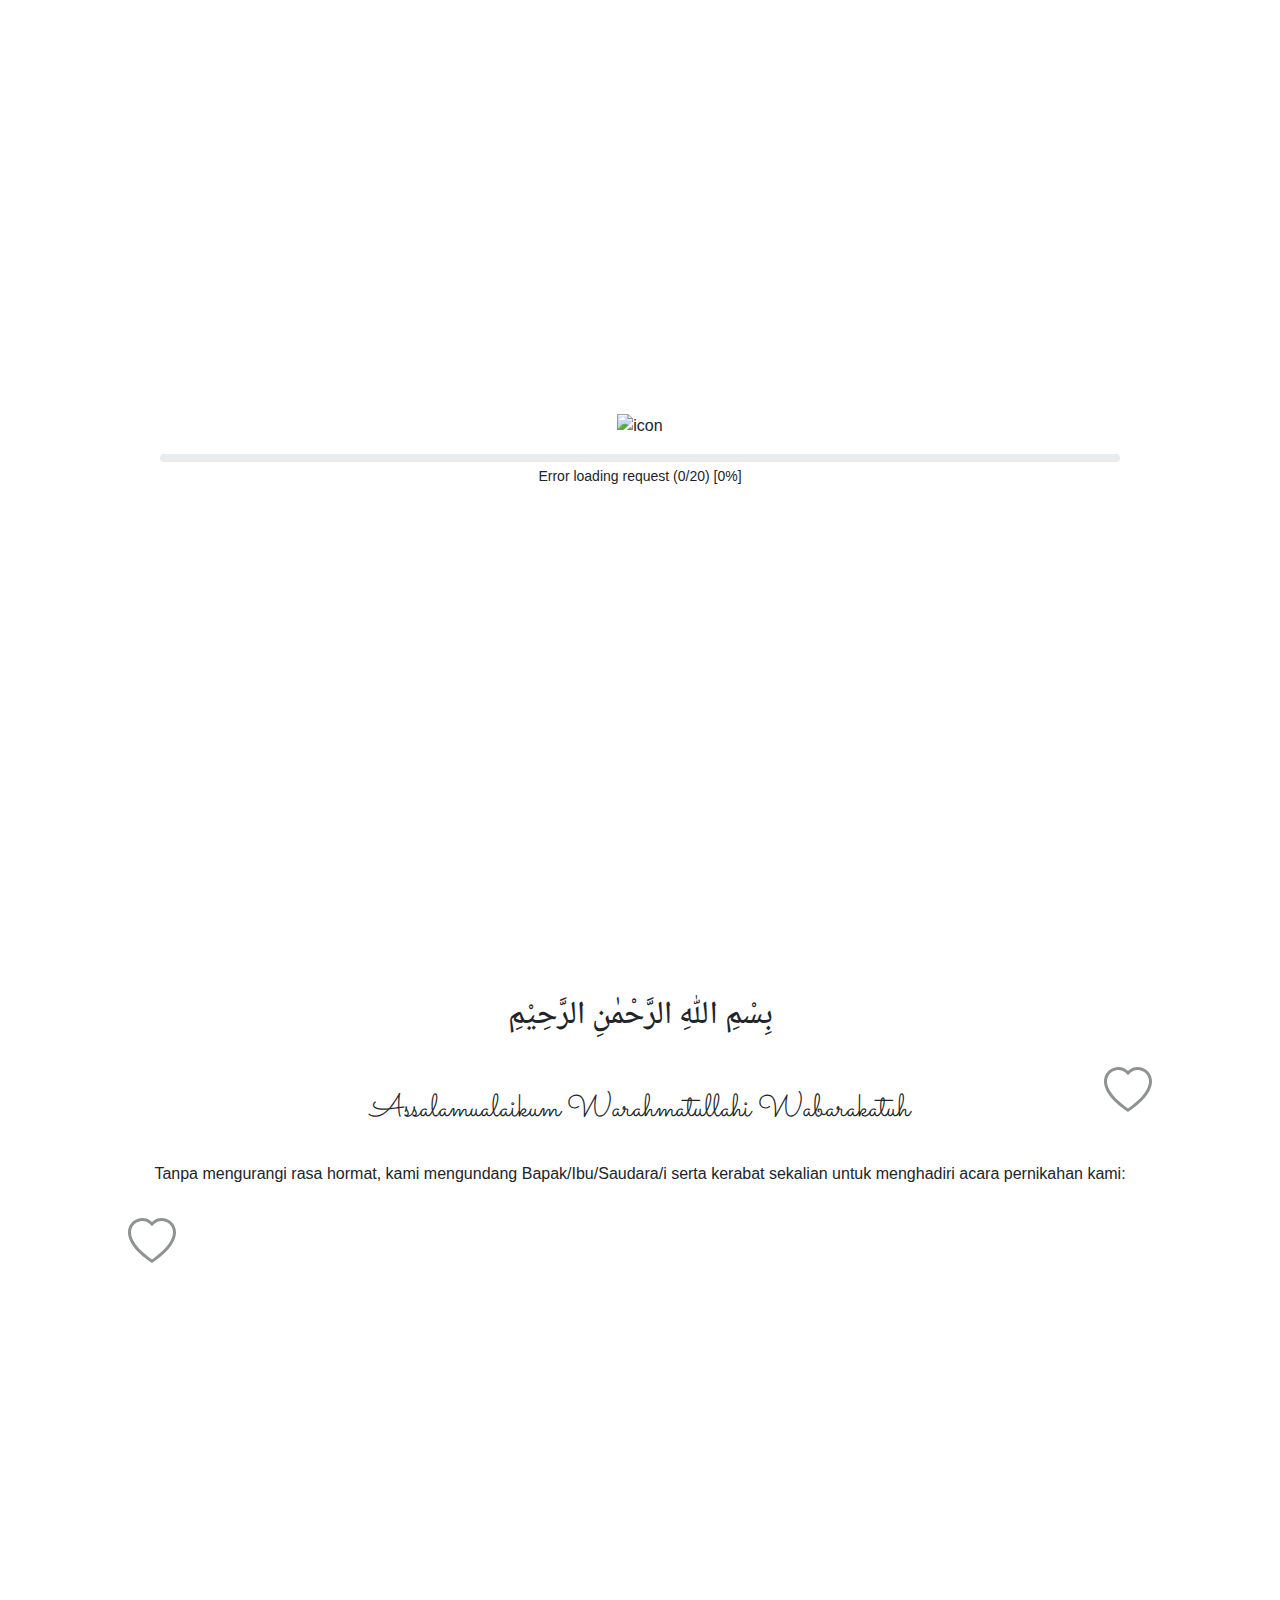
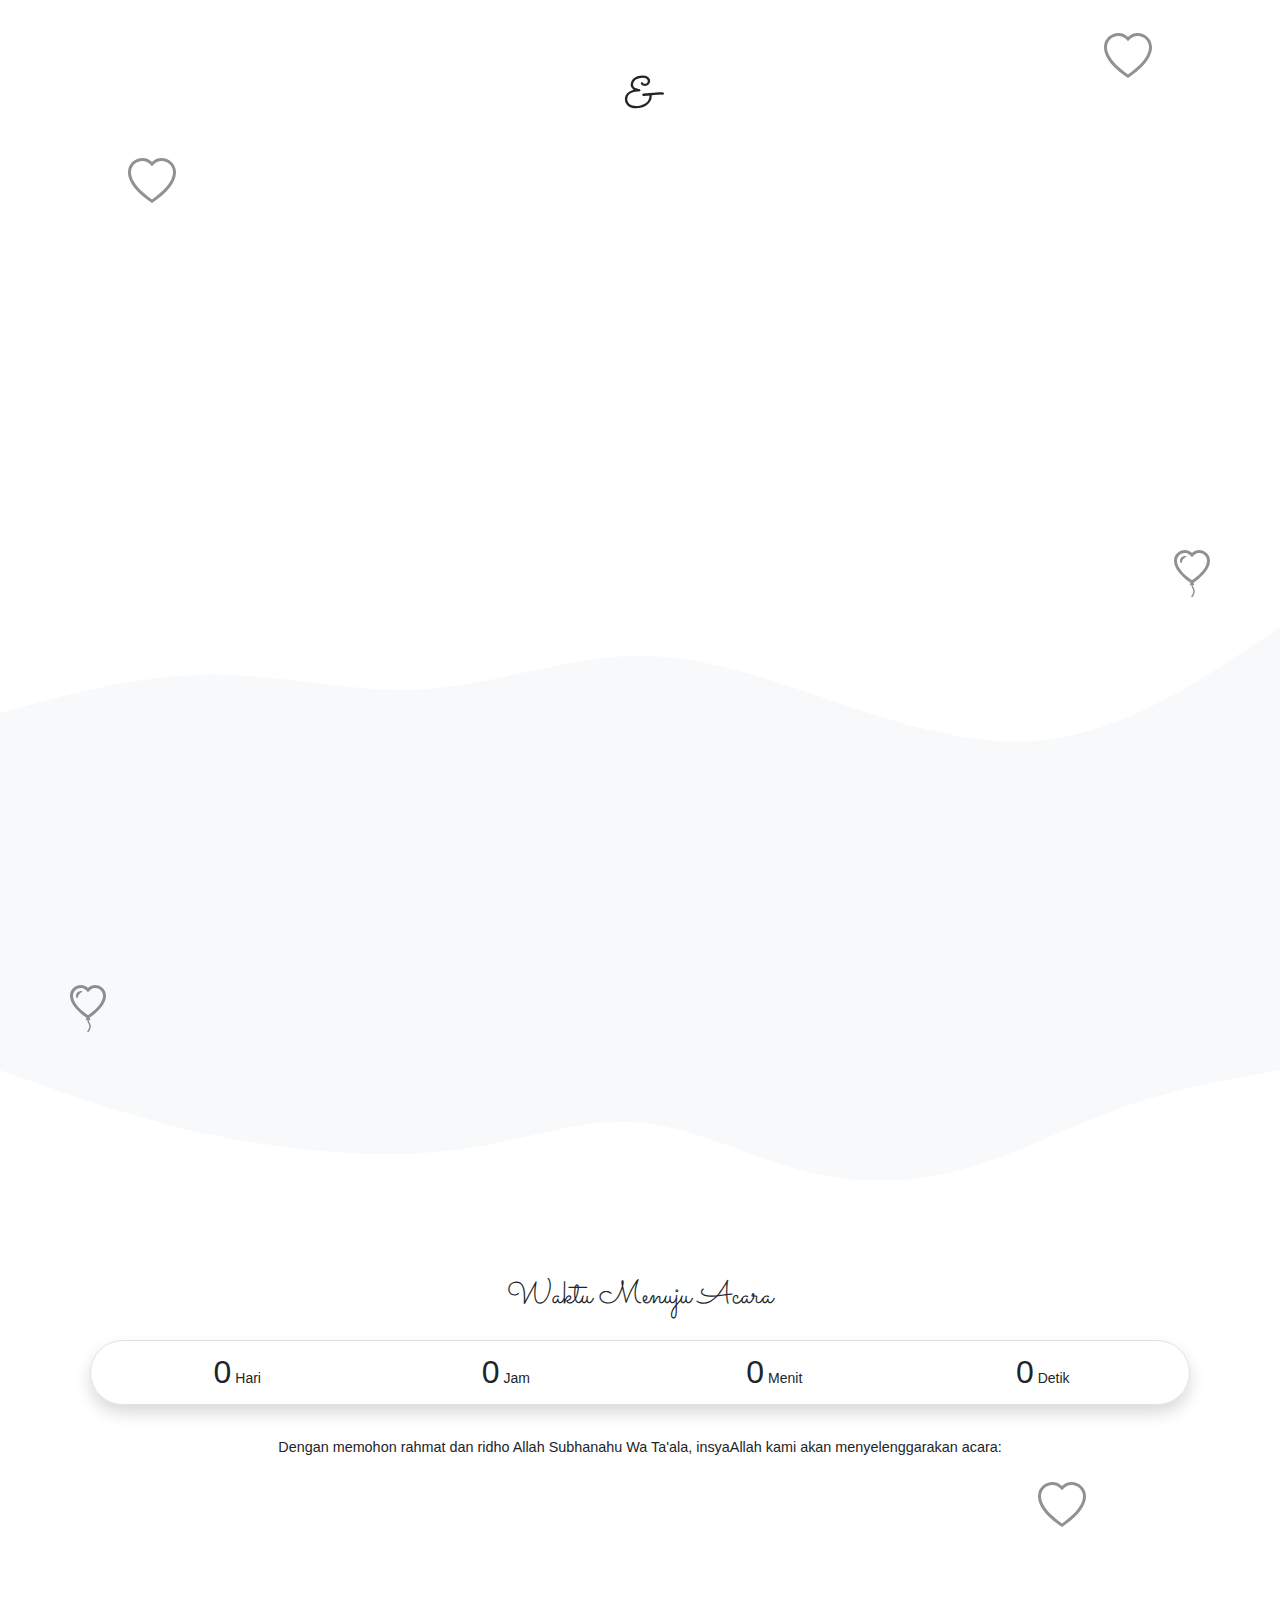
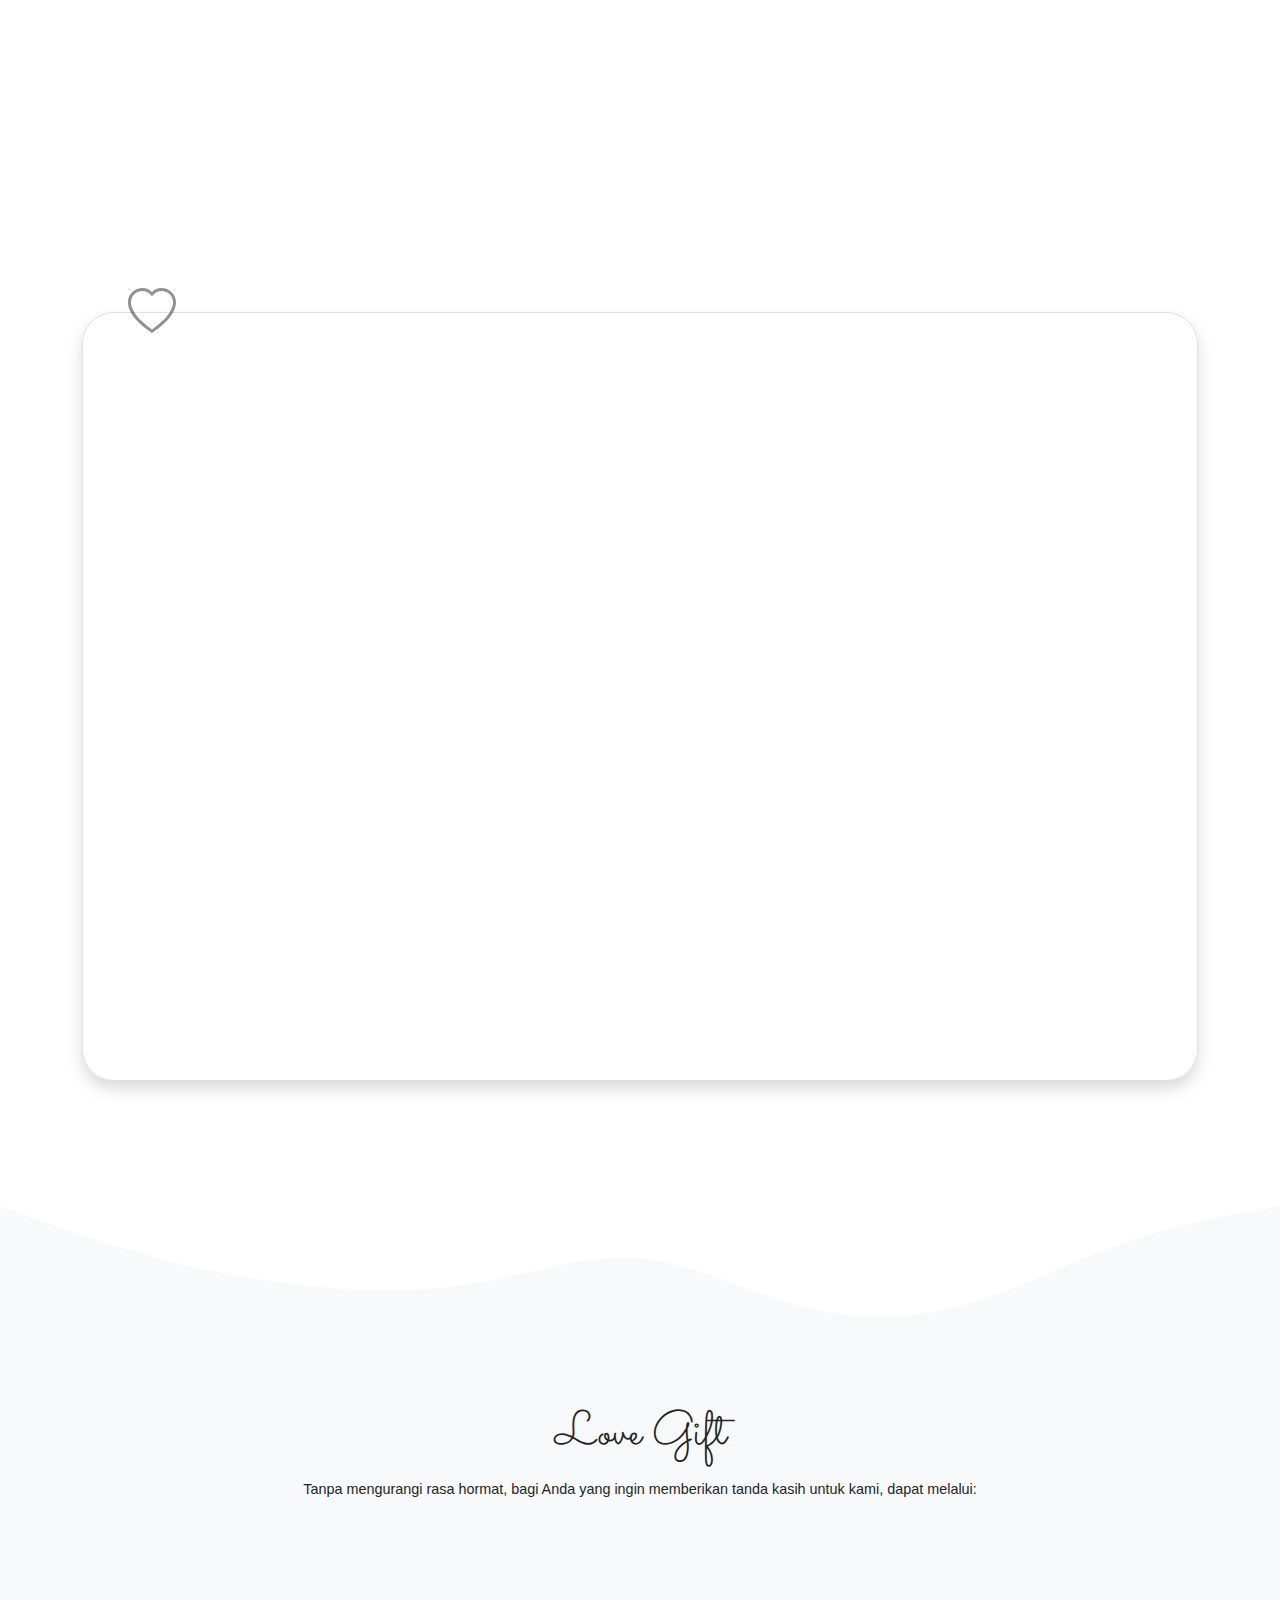
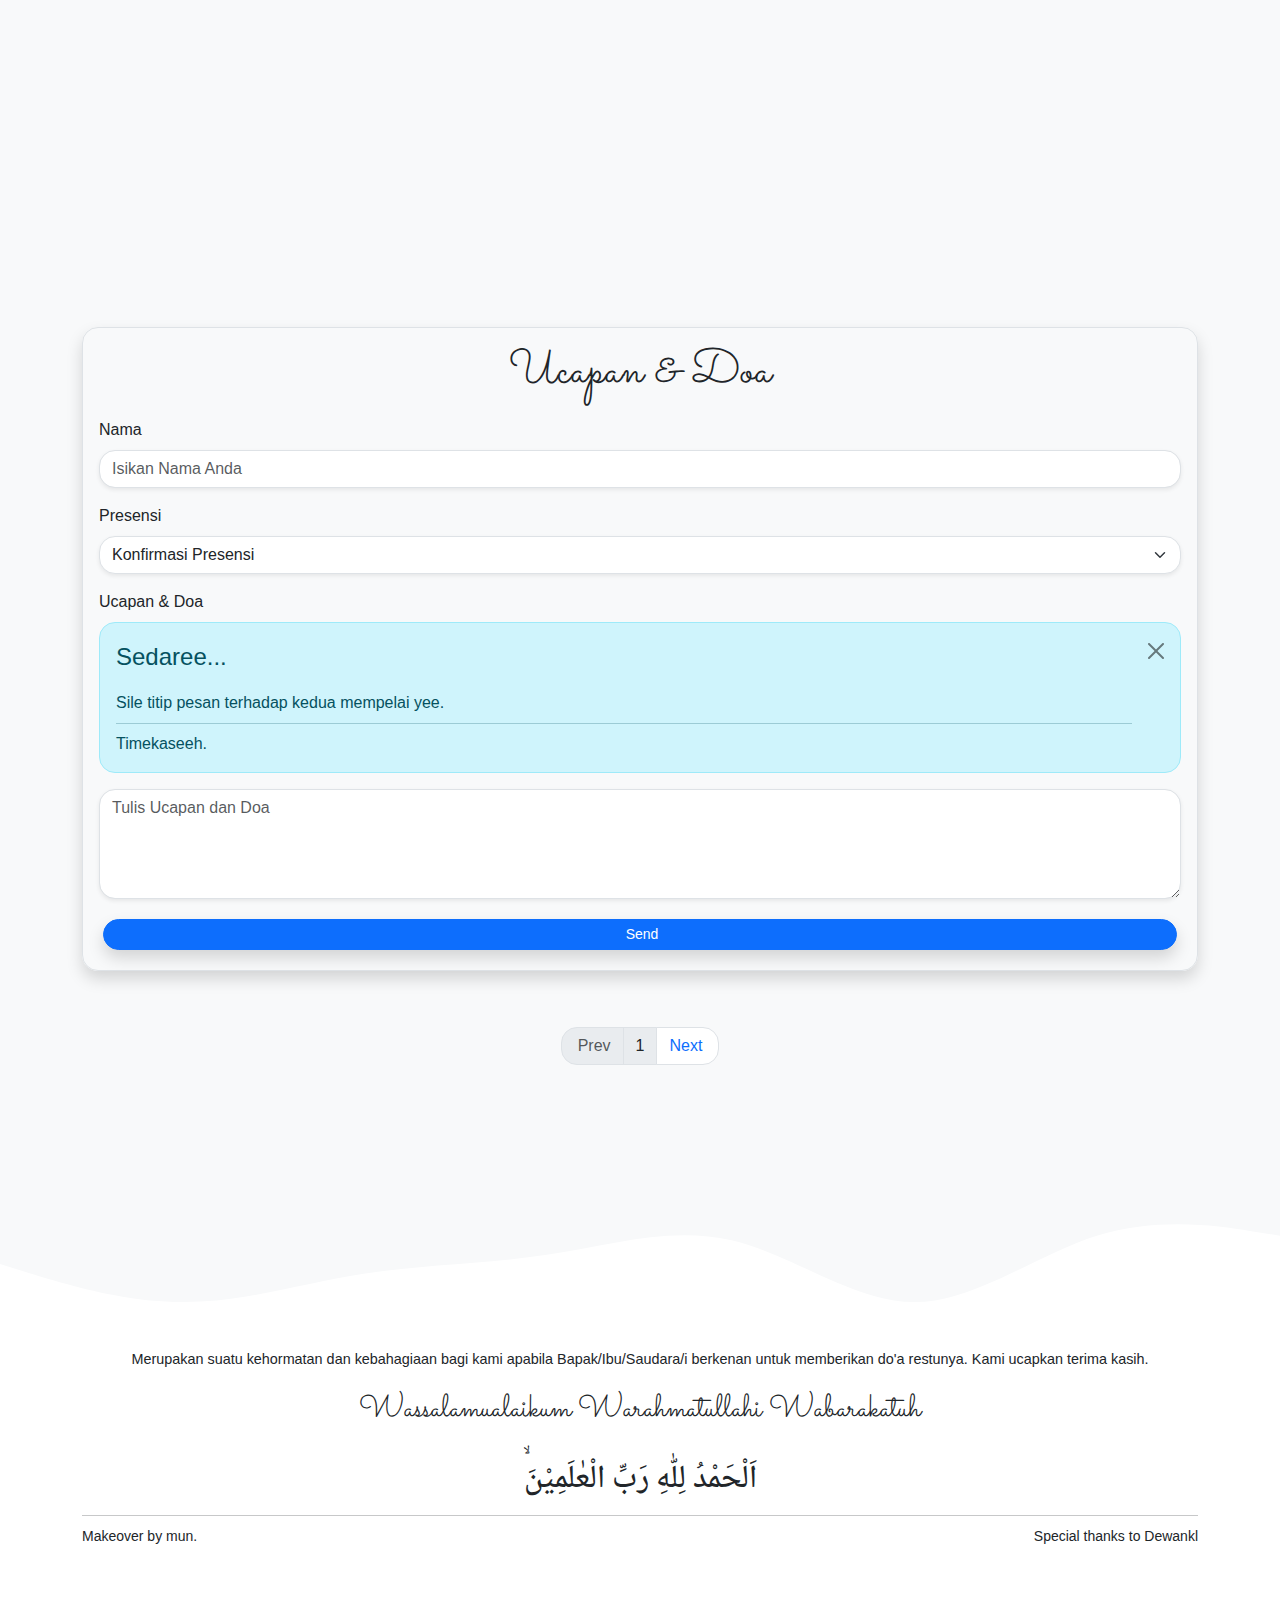
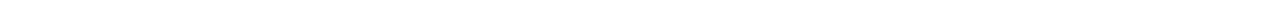
==== commit 1eb3f139: "feat: banner bw" ====
--- a/index.html
+++ b/index.html
@@ -347,17 +347,25 @@
                             <button type="button" data-bs-target="#carousel-image-one" data-bs-slide-to="0" class="active" aria-current="true" aria-label="Slide 1"></button>
                             <button type="button" data-bs-target="#carousel-image-one" data-bs-slide-to="1" aria-label="Slide 2"></button>
                             <button type="button" data-bs-target="#carousel-image-one" data-bs-slide-to="2" aria-label="Slide 3"></button>
+                            <button type="button" data-bs-target="#carousel-image-one" data-bs-slide-to="3" aria-label="Slide 4"></button>
+                            <button type="button" data-bs-target="#carousel-image-one" data-bs-slide-to="4" aria-label="Slide 5"></button>
                         </div>
 
                         <div class="carousel-inner rounded-4">
                             <div class="carousel-item active">
-                                <img src="https://picsum.photos/1280/720?random=1" alt="image 1" class="d-block w-100" onclick="util.modal(this)">
-                            </div>
-                            <div class="carousel-item">
-                                <img src="https://picsum.photos/1280/720?random=2" alt="image 2" class="d-block w-100" onclick="util.modal(this)">
-                            </div>
-                            <div class="carousel-item">
-                                <img src="https://picsum.photos/1280/720?random=3" alt="image 3" class="d-block w-100" onclick="util.modal(this)">
+                                <img src="./assets/images/banner-melayu1.jpg" alt="image 1" class="d-block w-100" onclick="util.modal(this)">
+                            </div>
+                            <div class="carousel-item">
+                                <img src="./assets/images/banner-melayu2.jpg" alt="image 2" class="d-block w-100" onclick="util.modal(this)">
+                            </div>
+                            <div class="carousel-item">
+                                <img src="./assets/images/banner-melayu3.jpg" alt="image 3" class="d-block w-100" onclick="util.modal(this)">
+                            </div>
+                            <div class="carousel-item">
+                                <img src="./assets/images/banner-melayu4.jpg" alt="image 4" class="d-block w-100" onclick="util.modal(this)">
+                            </div>
+                            <div class="carousel-item">
+                                <img src="./assets/images/banner-melayu5.jpg" alt="image 5" class="d-block w-100" onclick="util.modal(this)">
                             </div>
                         </div>
 
@@ -377,17 +385,25 @@
                             <button type="button" data-bs-target="#carousel-image-two" data-bs-slide-to="0" class="active" aria-current="true" aria-label="Slide 1"></button>
                             <button type="button" data-bs-target="#carousel-image-two" data-bs-slide-to="1" aria-label="Slide 2"></button>
                             <button type="button" data-bs-target="#carousel-image-two" data-bs-slide-to="2" aria-label="Slide 3"></button>
+                            <button type="button" data-bs-target="#carousel-image-two" data-bs-slide-to="3" aria-label="Slide 4"></button>
+                            <button type="button" data-bs-target="#carousel-image-two" data-bs-slide-to="4" aria-label="Slide 5"></button>
                         </div>
 
                         <div class="carousel-inner rounded-4">
                             <div class="carousel-item active">
-                                <img src="https://picsum.photos/1280/720?random=4" alt="image 4" class="d-block w-100" onclick="util.modal(this)">
-                            </div>
-                            <div class="carousel-item">
-                                <img src="https://picsum.photos/1280/720?random=5" alt="image 5" class="d-block w-100" onclick="util.modal(this)">
-                            </div>
-                            <div class="carousel-item">
-                                <img src="https://picsum.photos/1280/720?random=6" alt="image 6" class="d-block w-100" onclick="util.modal(this)">
+                                <img src="./assets/images/banner-bw1.jpg" alt="image 6" class="d-block w-100" onclick="util.modal(this)">
+                            </div>
+                            <div class="carousel-item">
+                                <img src="./assets/images/banner-bw2.jpg" alt="image 7" class="d-block w-100" onclick="util.modal(this)">
+                            </div>
+                            <div class="carousel-item">
+                                <img src="./assets/images/banner-bw3.jpg" alt="image 8" class="d-block w-100" onclick="util.modal(this)">
+                            </div>
+                            <div class="carousel-item">
+                                <img src="./assets/images/banner-bw4.jpg" alt="image 9" class="d-block w-100" onclick="util.modal(this)">
+                            </div>
+                            <div class="carousel-item">
+                                <img src="./assets/images/banner-bw5.jpg" alt="image 10" class="d-block w-100" onclick="util.modal(this)">
                             </div>
                         </div>
 
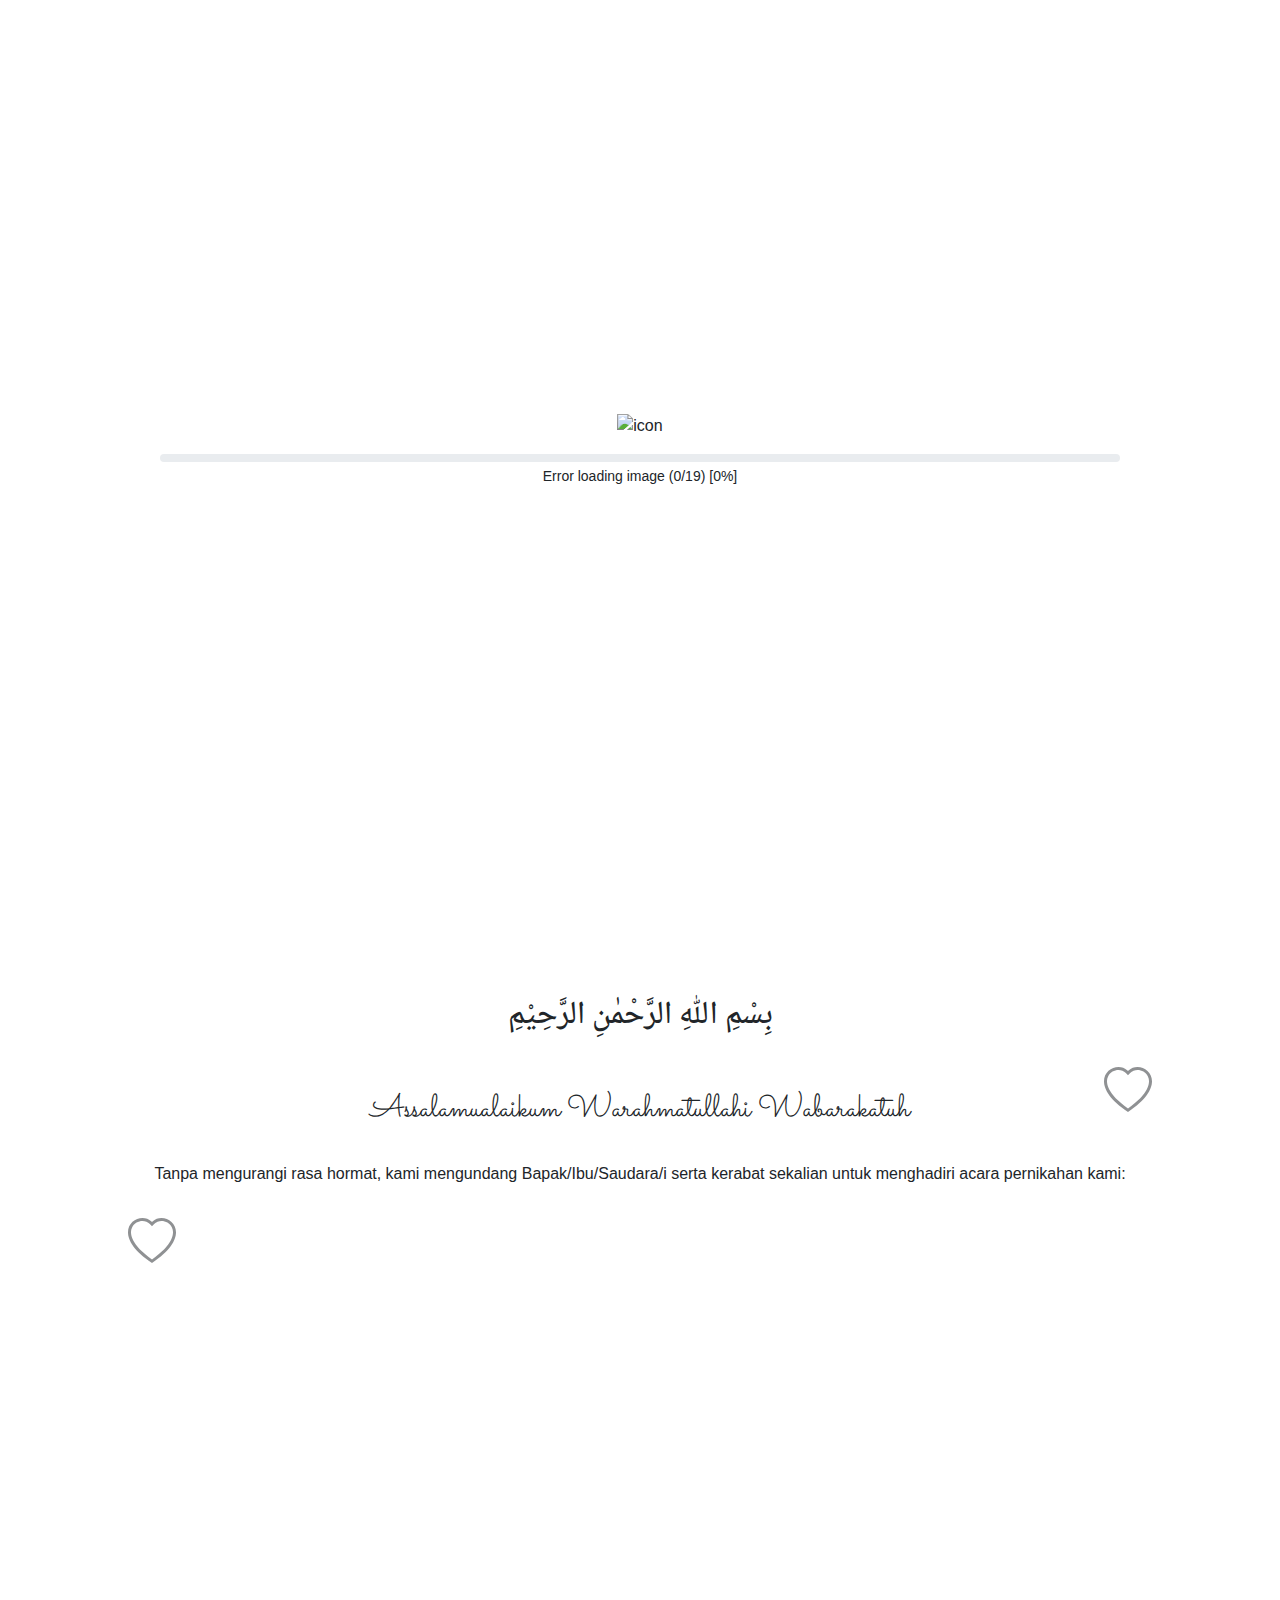
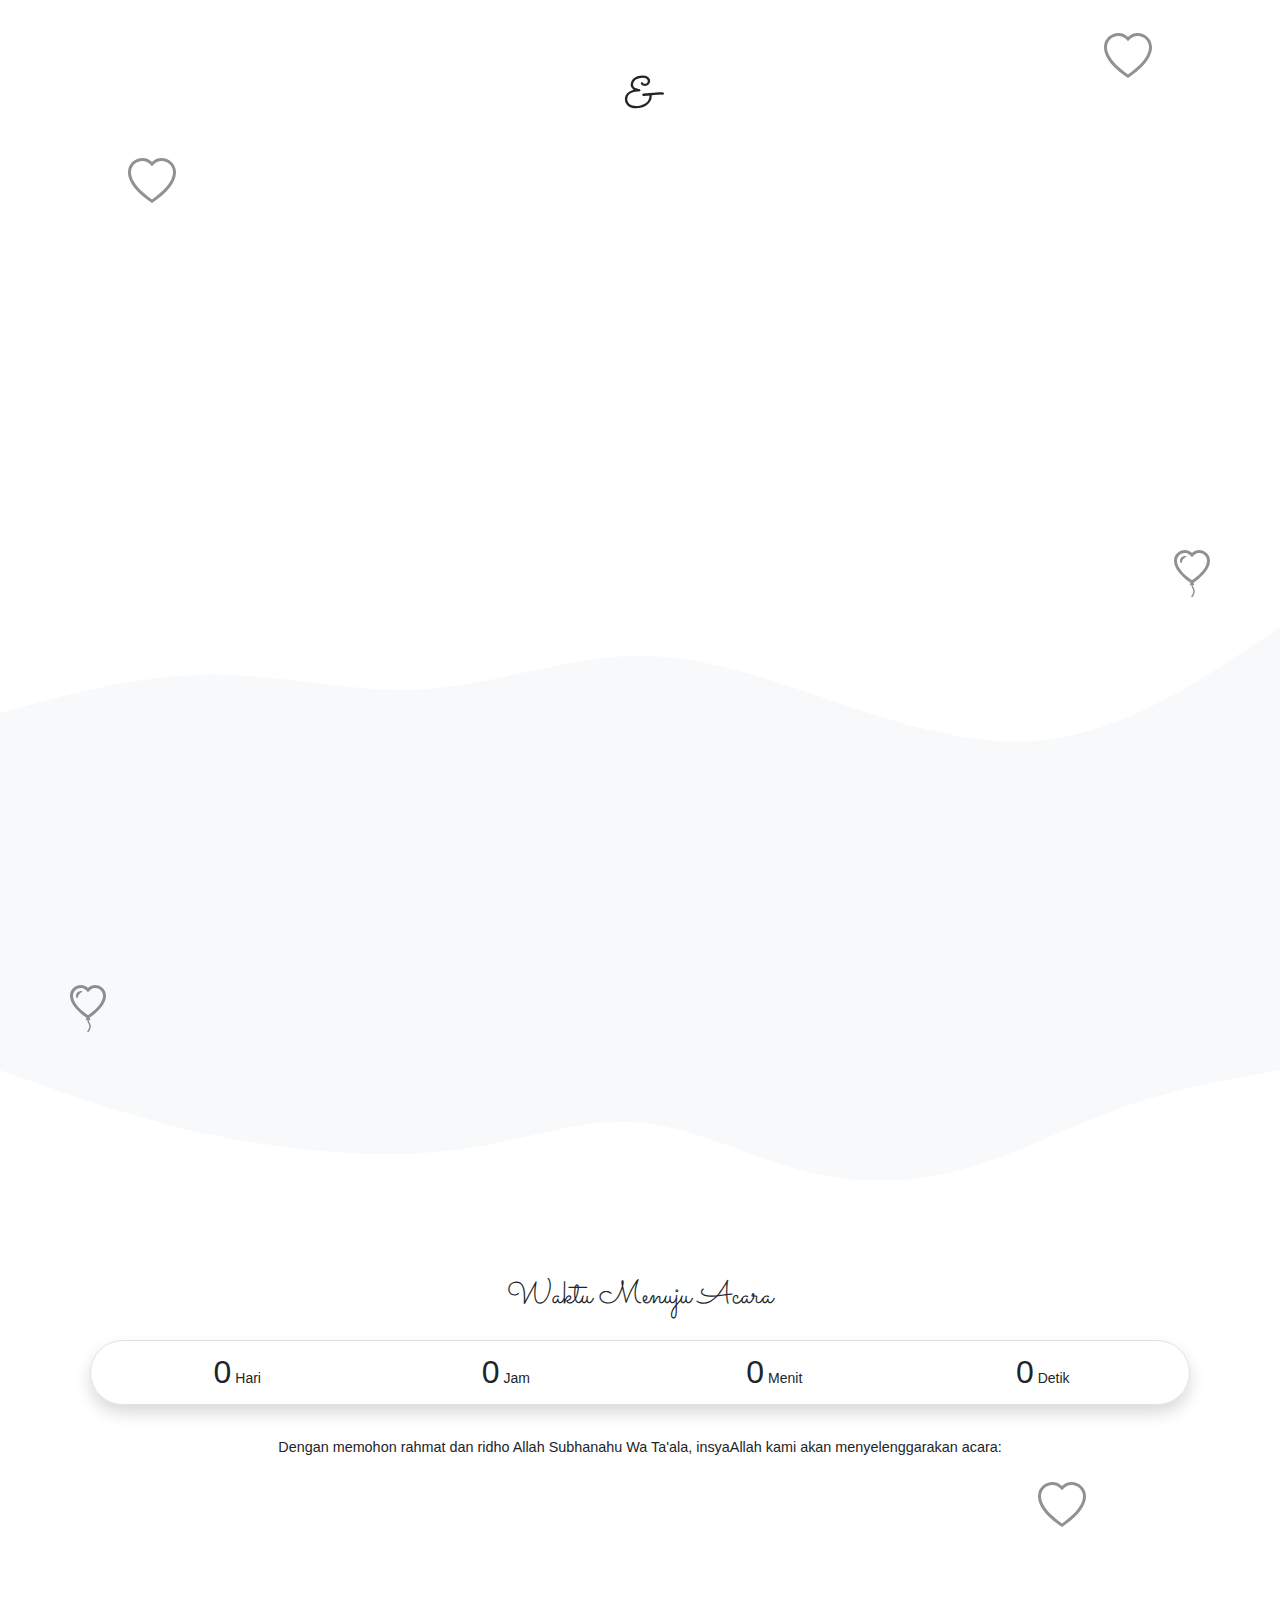
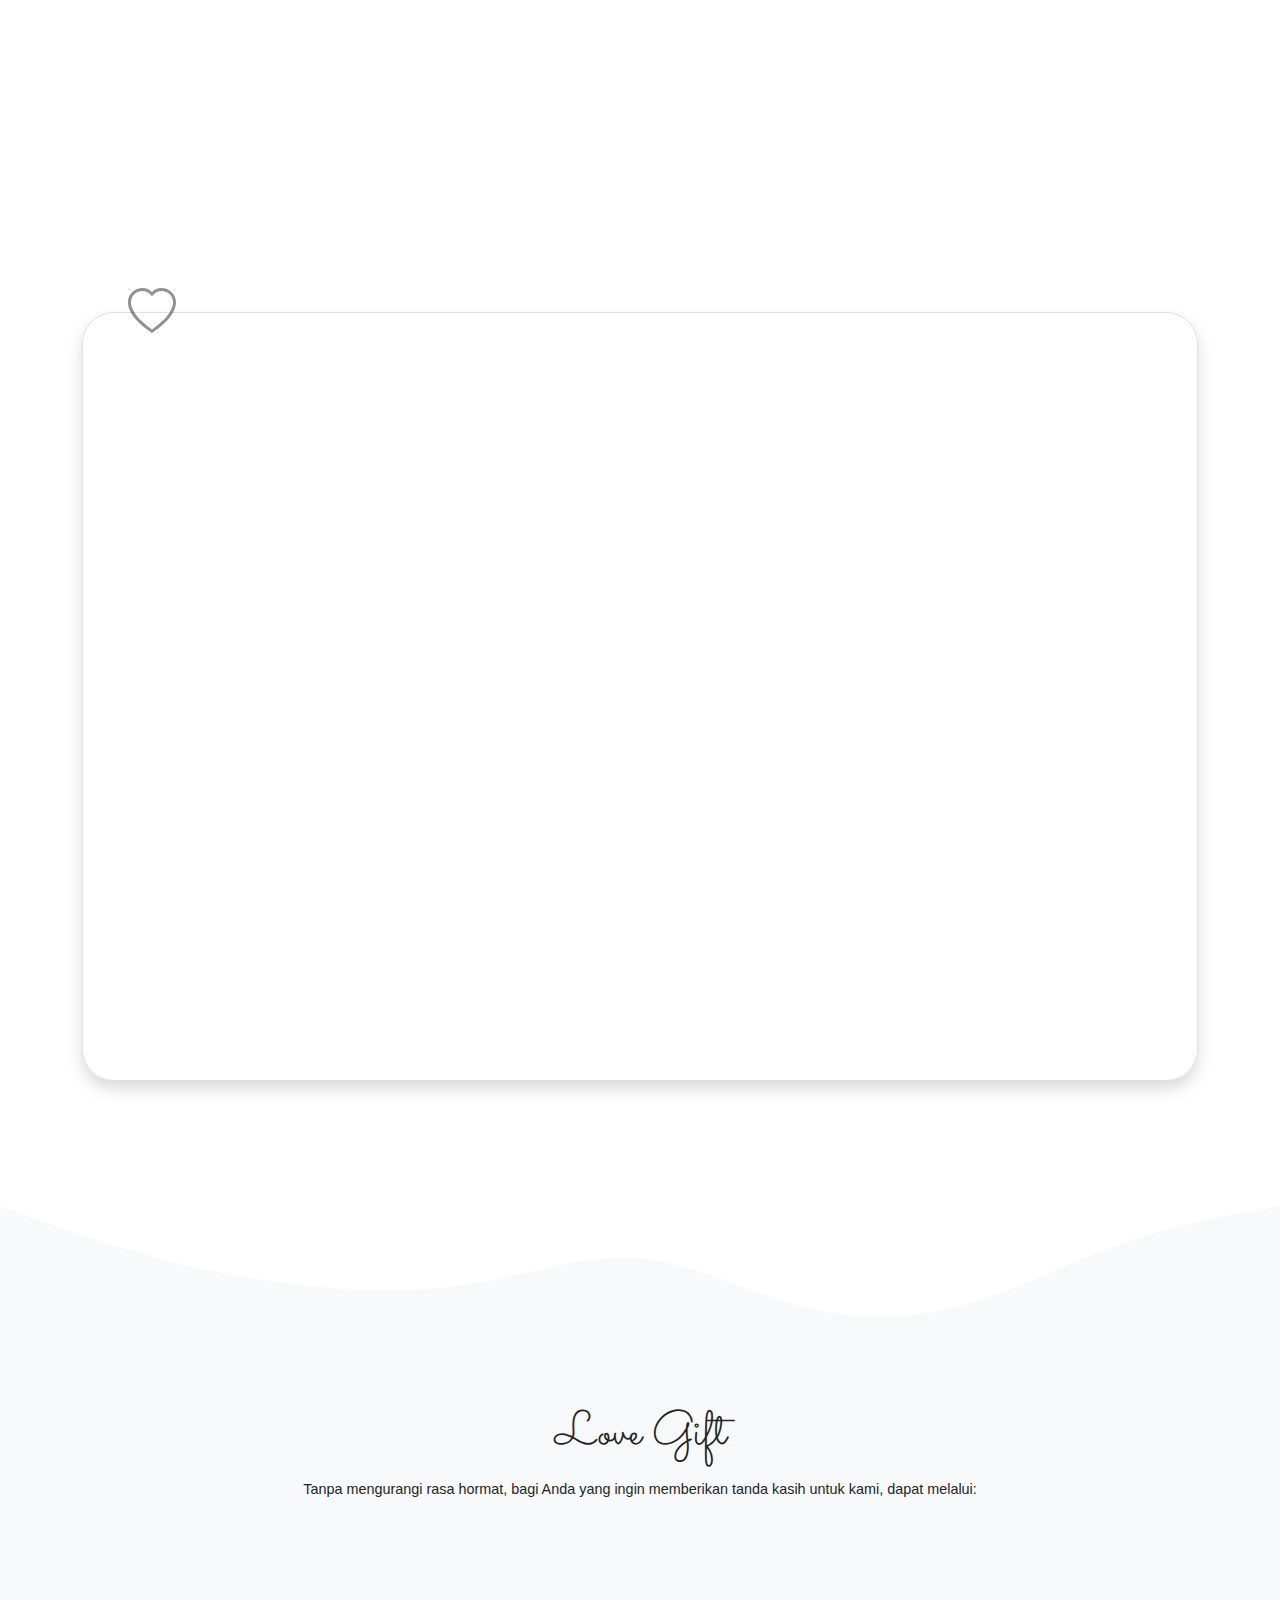
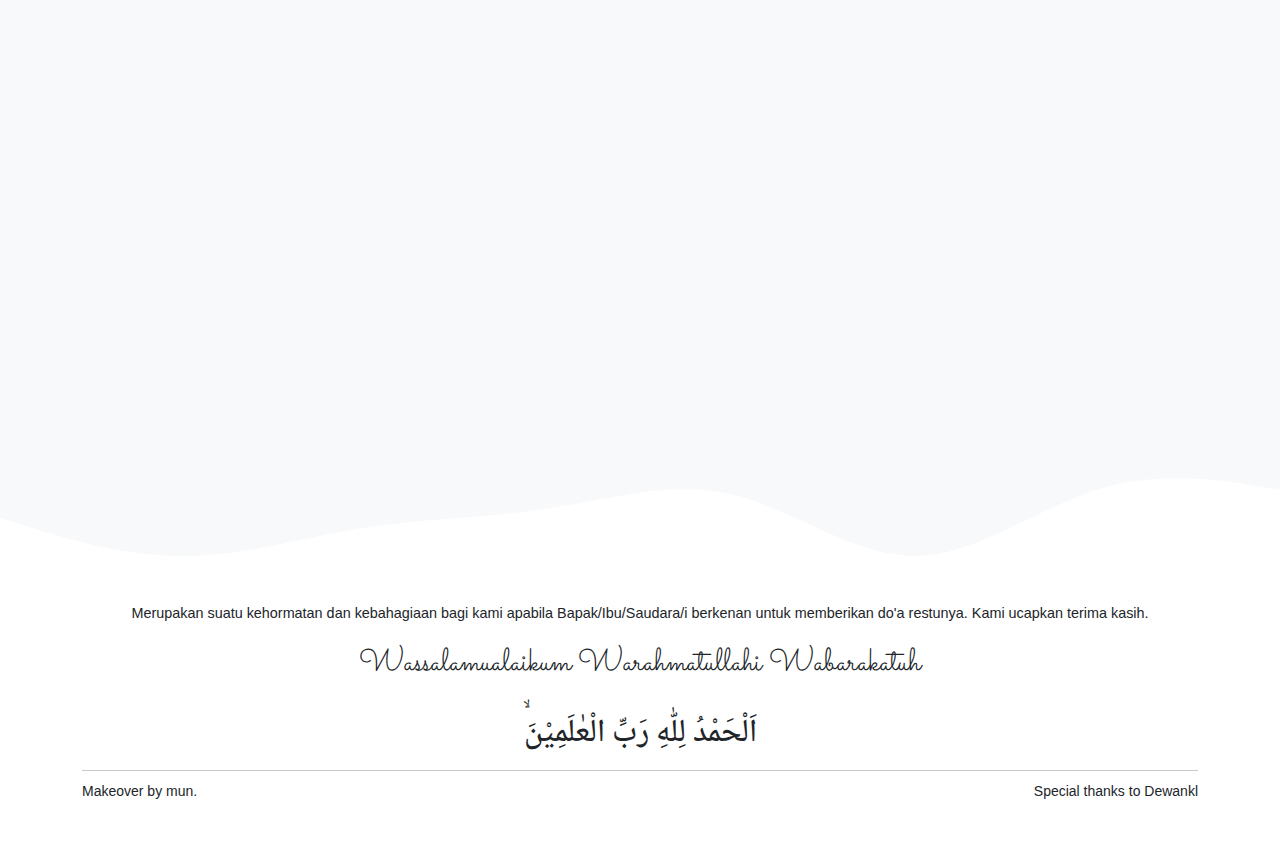
==== commit e209feaf: "feat: dynamics commet" ====
--- a/index.html
+++ b/index.html
@@ -69,7 +69,7 @@
 
 <!-- If not using comments, you can remove the data-key and data-url attributes -->
 
-<body data-key="bfb9cfea33ab7ae21a315fbd6f065a815d3e20ff2f007aa2ca" data-url="https://api.ulems.my.id/" style="overflow-y: hidden;">
+<body data-key="" data-url="" style="overflow-y: hidden;">
 
     <!-- Navbar Bottom -->
     <nav class="navbar bg-dark navbar-expand fixed-bottom rounded-top-4 p-0" id="navbar-menu">
@@ -624,6 +624,34 @@
         </div>
     </div>
 
+    <!-- Comment -->
+    <script>
+        // Memuat file JSON
+        fetch('config.json')
+            .then(response => {
+                if (!response.ok) {
+                    throw new Error('Network response was not ok');
+                }
+                return response.json();
+            })
+            .then(config => {
+                // Mengatur data-key dan data-url dari JSON
+                document.body.setAttribute('data-key', config.key);
+                document.body.setAttribute('data-url', config.url);
+
+                // Ambil nilai dari data attribute
+                const dataKey = document.body.getAttribute('data-key');
+                const dataUrl = document.body.getAttribute('data-url');
+                
+                console.log('Data Key:', dataKey);
+                console.log('Data URL:', dataUrl);
+            })
+            .catch(error => {
+                console.error('Error loading config:', error);
+            });
+    </script>
+    <!-- Comment -->
+
     <!-- Dependencies JS -->
     <script src="https://cdn.jsdelivr.net/npm/bootstrap@5.3.3/dist/js/bootstrap.bundle.min.js" integrity="sha256-CDOy6cOibCWEdsRiZuaHf8dSGGJRYuBGC+mjoJimHGw=" crossorigin="anonymous"></script>
     <script src="https://cdn.jsdelivr.net/npm/aos@2.3.4/dist/aos.js" integrity="sha256-pQBbLkFHcP1cy0C8IhoSdxlm0CtcH5yJ2ki9jjgR03c=" crossorigin="anonymous"></script>
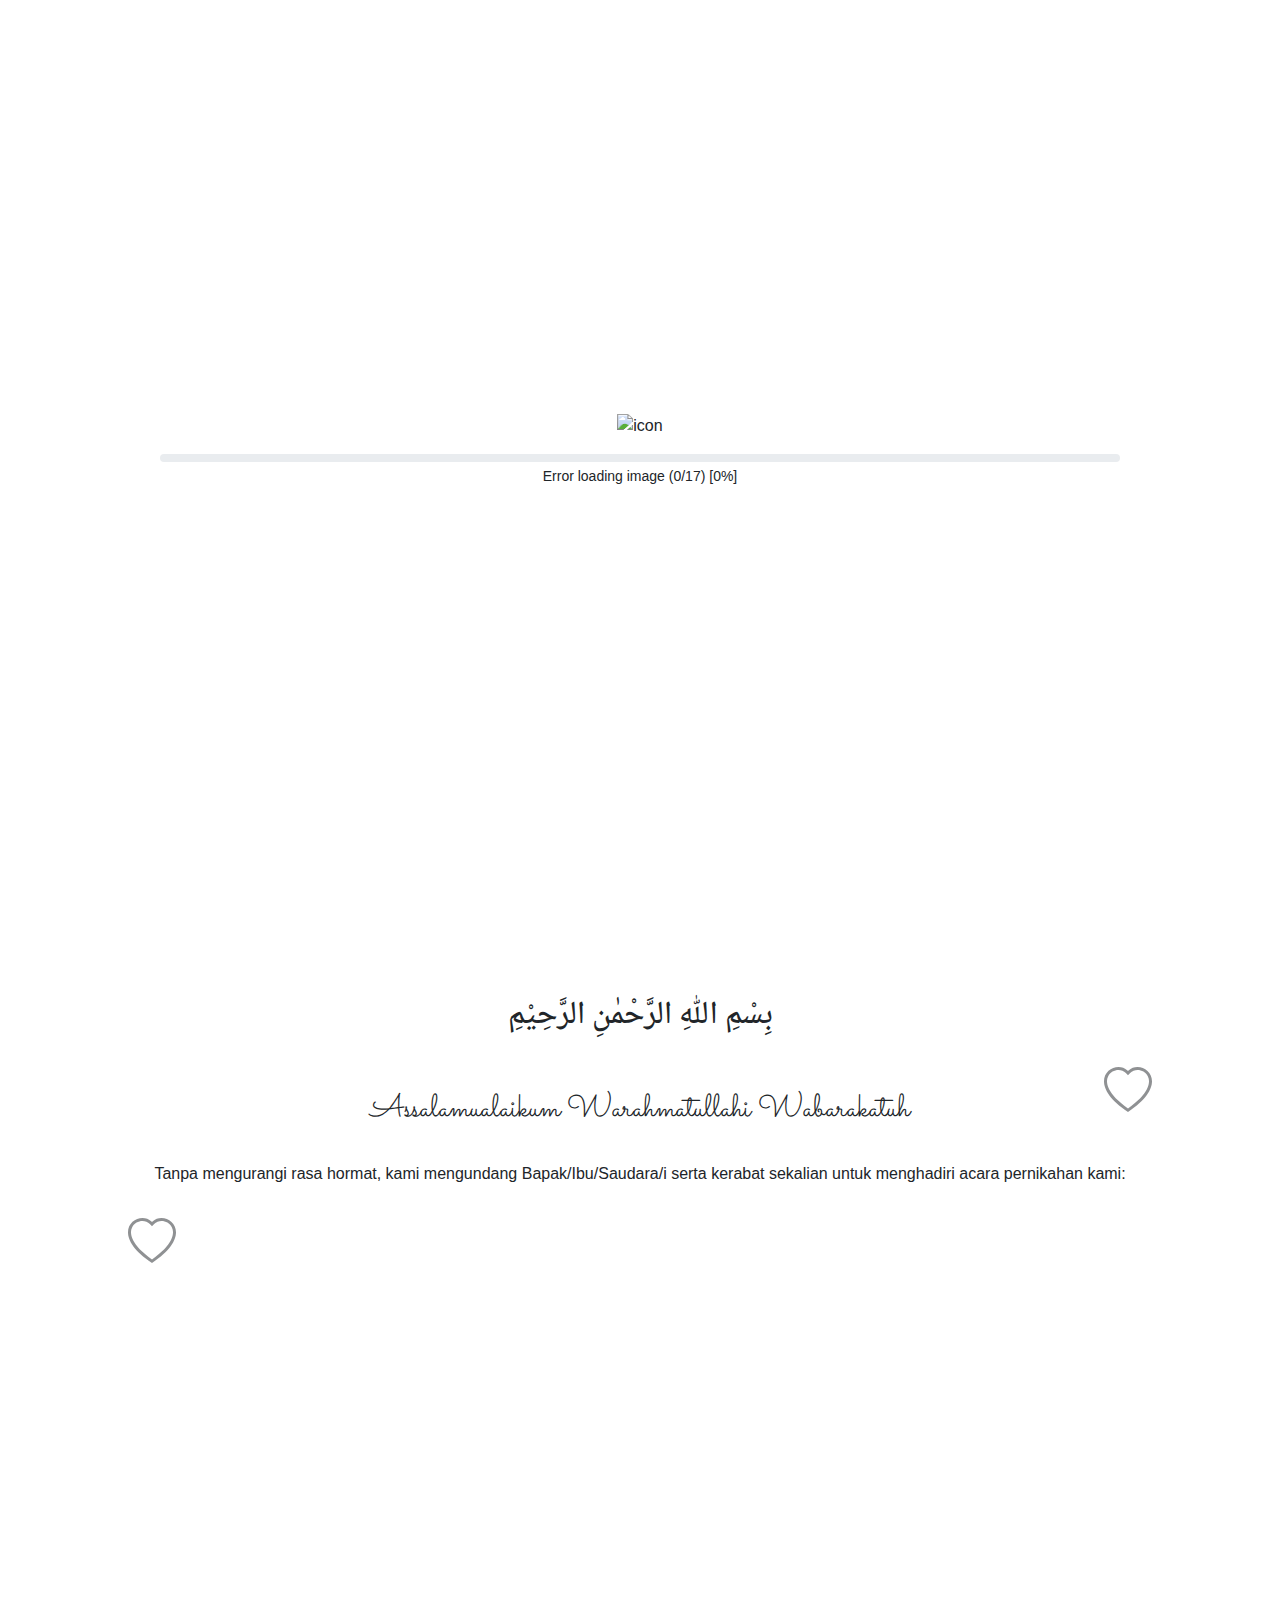
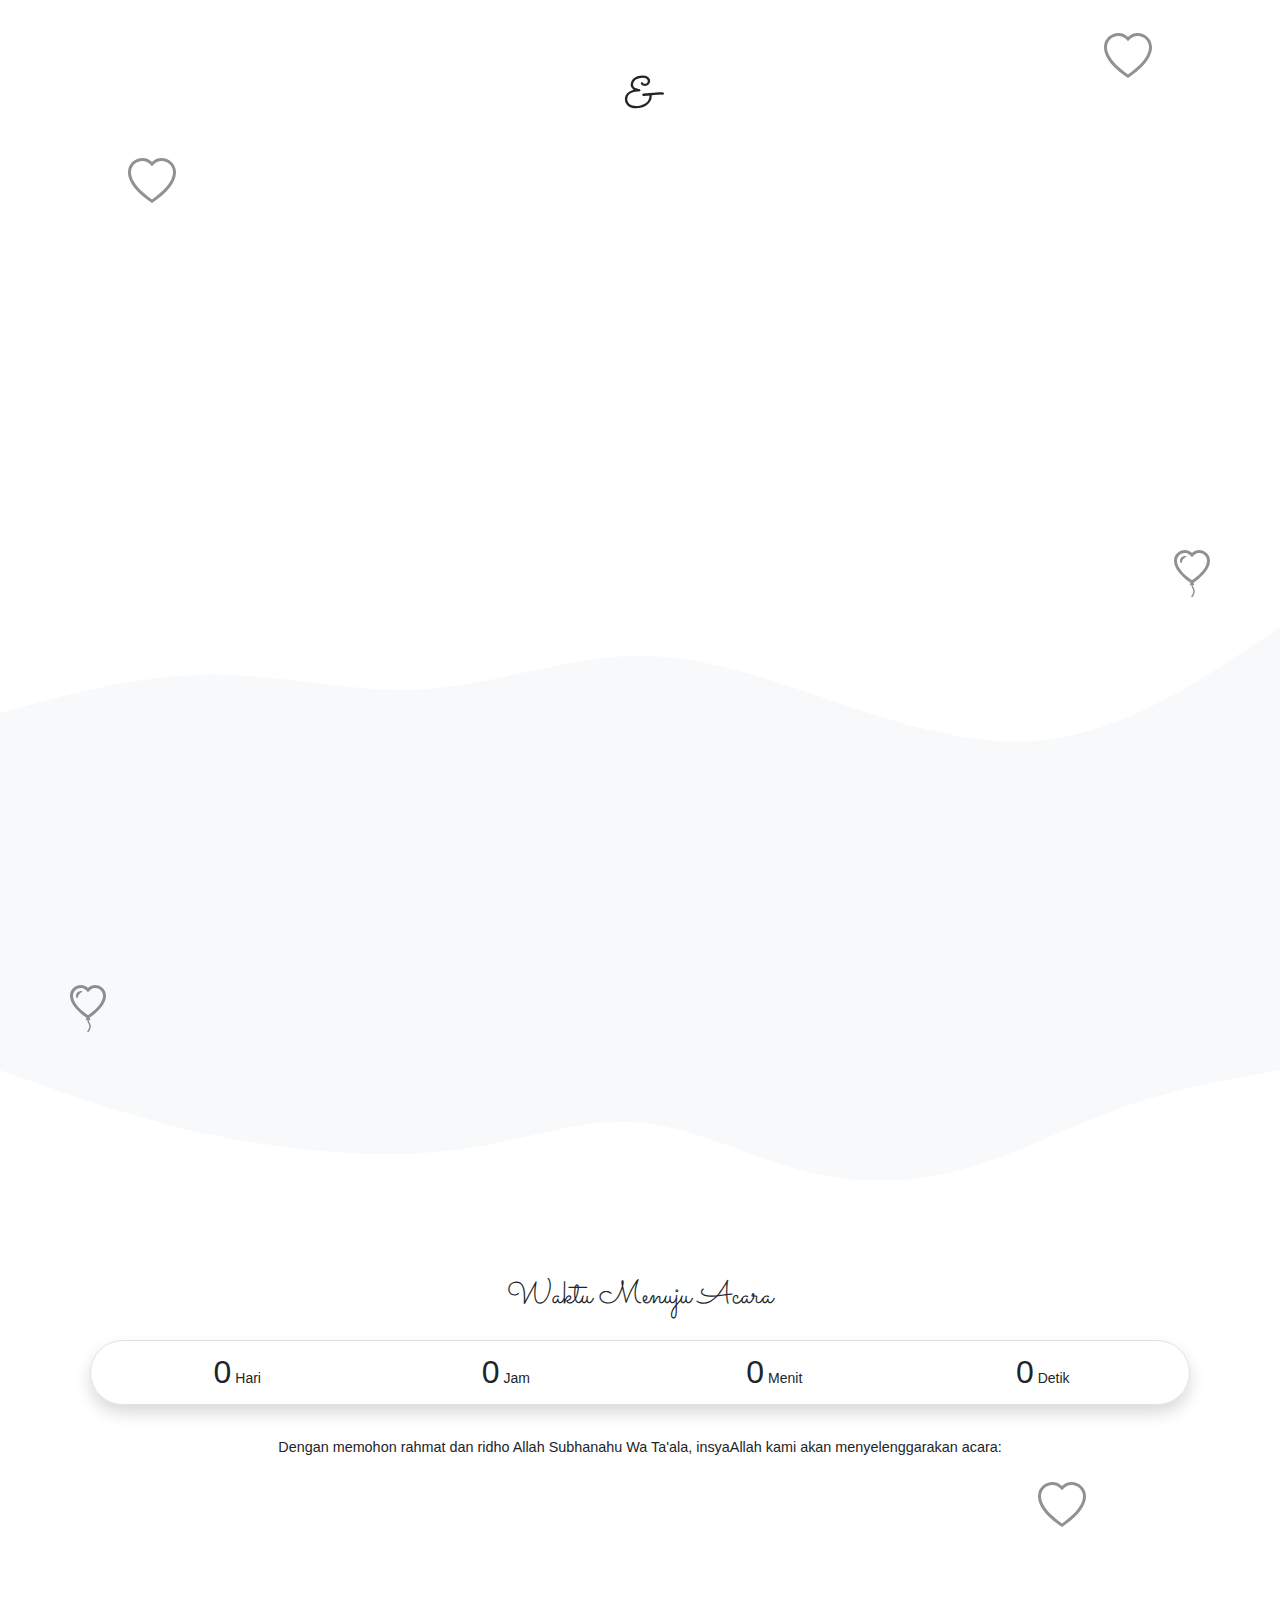
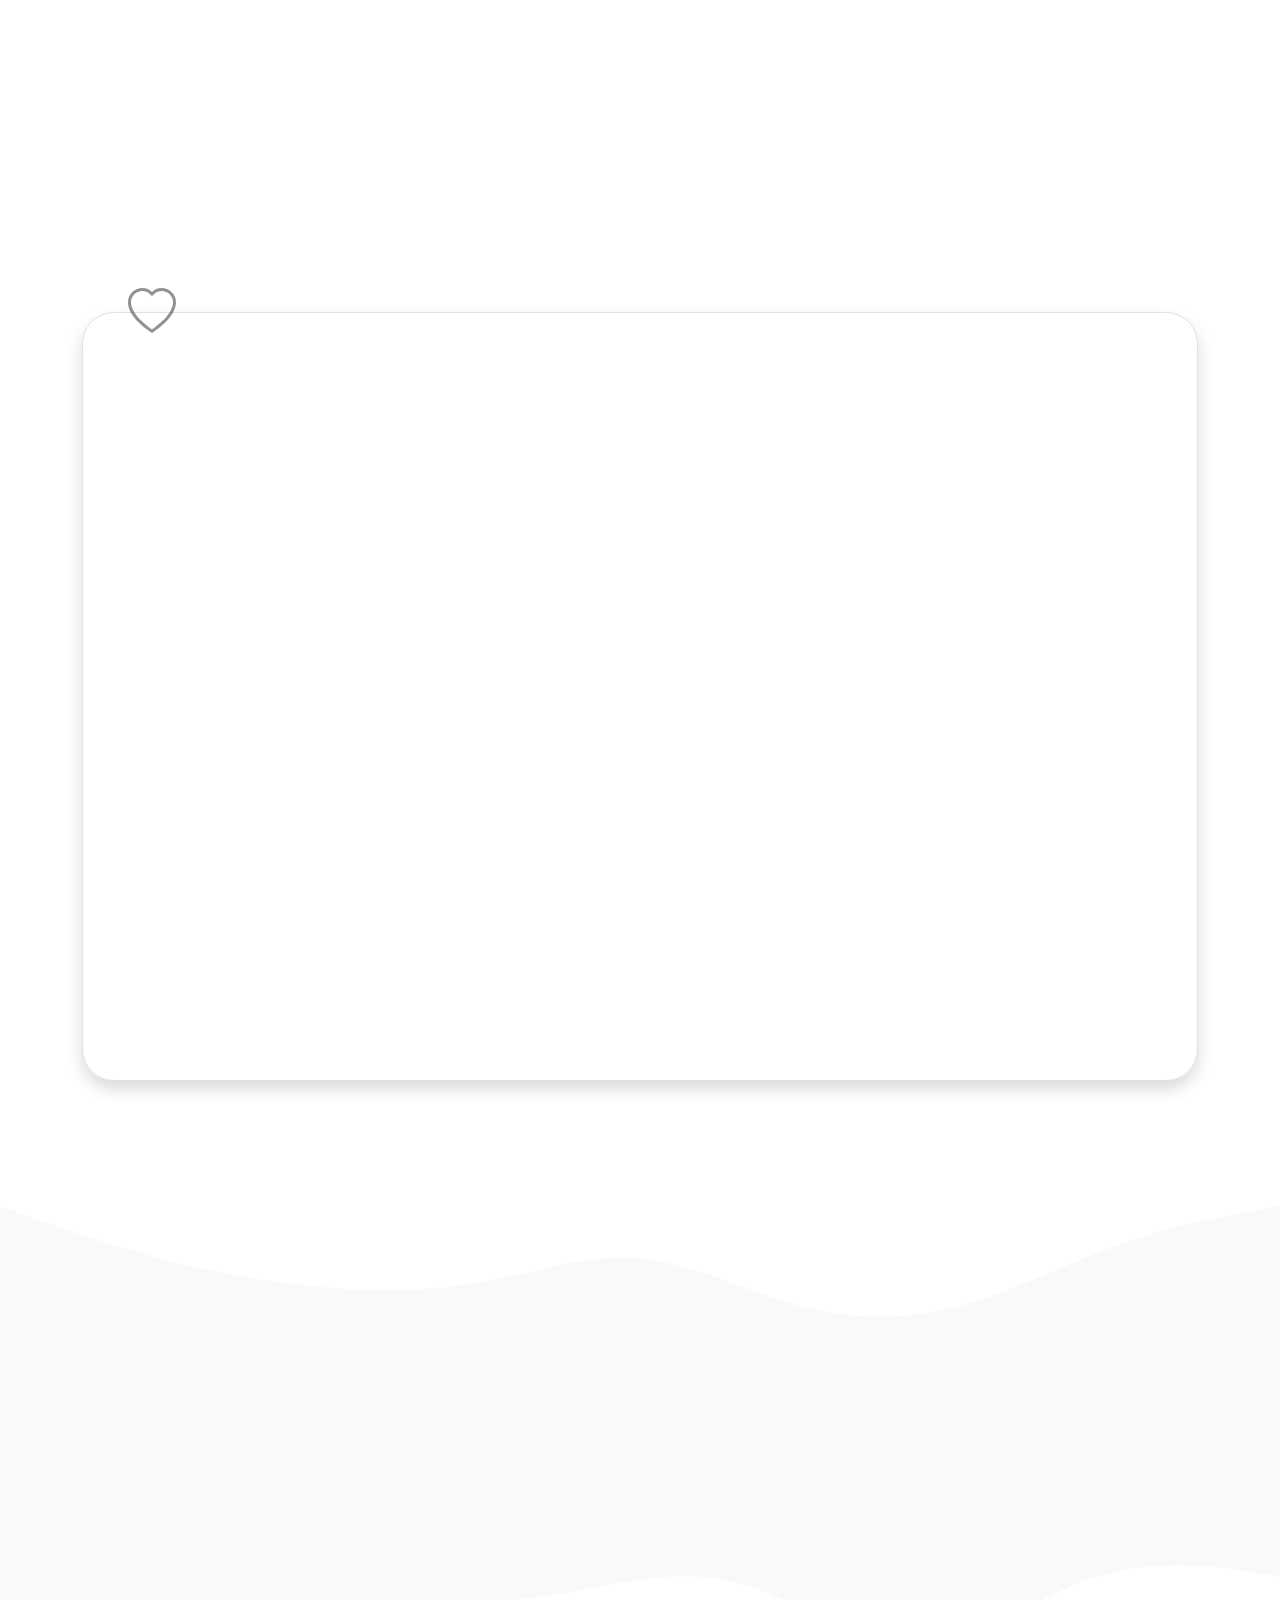
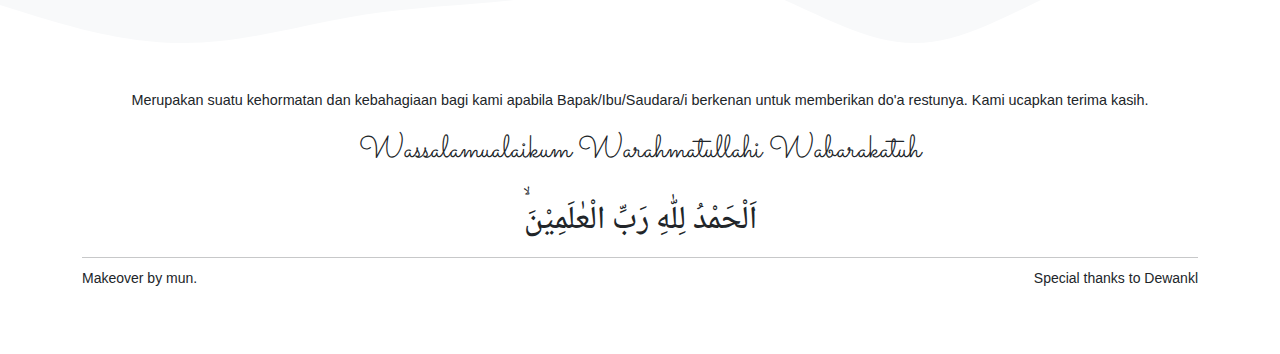
==== commit b66d3faa: "fix: hide love gift" ====
--- a/index.html
+++ b/index.html
@@ -426,46 +426,6 @@
             <path fill="currentColor" fill-opacity="1" d="M0,96L30,106.7C60,117,120,139,180,154.7C240,171,300,181,360,186.7C420,192,480,192,540,181.3C600,171,660,149,720,154.7C780,160,840,192,900,208C960,224,1020,224,1080,208C1140,192,1200,160,1260,138.7C1320,117,1380,107,1410,101.3L1440,96L1440,0L1410,0C1380,0,1320,0,1260,0C1200,0,1140,0,1080,0C1020,0,960,0,900,0C840,0,780,0,720,0C660,0,600,0,540,0C480,0,420,0,360,0C300,0,240,0,180,0C120,0,60,0,30,0L0,0Z"></path>
         </svg>
 
-        <!-- Love Gift -->
-        <div class="container">
-            <div class="pb-2">
-
-                <div class="text-center">
-
-                    <h2 class="font-esthetic mt-0 mb-3" style="font-size: 3rem;">Love Gift</h2>
-
-                    <p class="mb-3" style="font-size: 0.9rem;">
-                        Tanpa mengurangi rasa hormat, bagi Anda yang ingin memberikan tanda kasih untuk kami, dapat melalui:
-                    </p>
-
-                    <div class="overflow-x-hidden">
-                        <div class="row row-cols-2">
-
-                            <div class="col card-body border rounded-4 shadow p-3 mx-4 mt-2 mb-4" data-aos="fade-down" data-aos-duration="1500">
-                                <img src="https://upload.wikimedia.org/wikipedia/id/thumb/5/55/BNI_logo.svg/640px-BNI_logo.svg.png" class="img-fluid w-50 rounded" alt="bni">
-
-                                <p class="card-text mt-3 mb-0" style="font-size: 0.9rem;">No. Rekening 123456789</p>
-                                <p class="card-text" style="font-size: 0.9rem;">a.n Lorem ipsum dolor</p>
-
-                                <!-- Ubah juga data-copy sesuai dengan no rekening -->
-                                <button class="btn btn-outline-dark btn-sm rounded-4" data-copy="123456789" onclick="util.copy(this, 'Tersalin')">Salin No. Rekening</button>
-                            </div>
-
-                            <div class="col card-body border rounded-4 shadow p-3 mx-4 mt-2 mb-4" data-aos="fade-down" data-aos-duration="1500">
-                                <img src="https://upload.wikimedia.org/wikipedia/commons/thumb/6/68/BANK_BRI_logo.svg/640px-BANK_BRI_logo.svg.png" class="img-fluid w-50 rounded" alt="bri">
-
-                                <p class="card-text mt-3 mb-0" style="font-size: 0.9rem;">No. Rekening 123456789</p>
-                                <p class="card-text" style="font-size: 0.9rem;">a.n Lorem ipsum dolor</p>
-
-                                <!-- Ubah juga data-copy sesuai dengan no rekening -->
-                                <button class="btn btn-outline-dark btn-sm rounded-4" data-copy="123456789" onclick="util.copy(this, 'Tersalin')">Salin No. Rekening</button>
-                            </div>
-                        </div>
-                    </div>
-                </div>
-            </div>
-        </div>
-
         <!-- Comment -->
         <section class="m-0 px-0 pb-0 pt-2" id="comment">
             <div class="container">
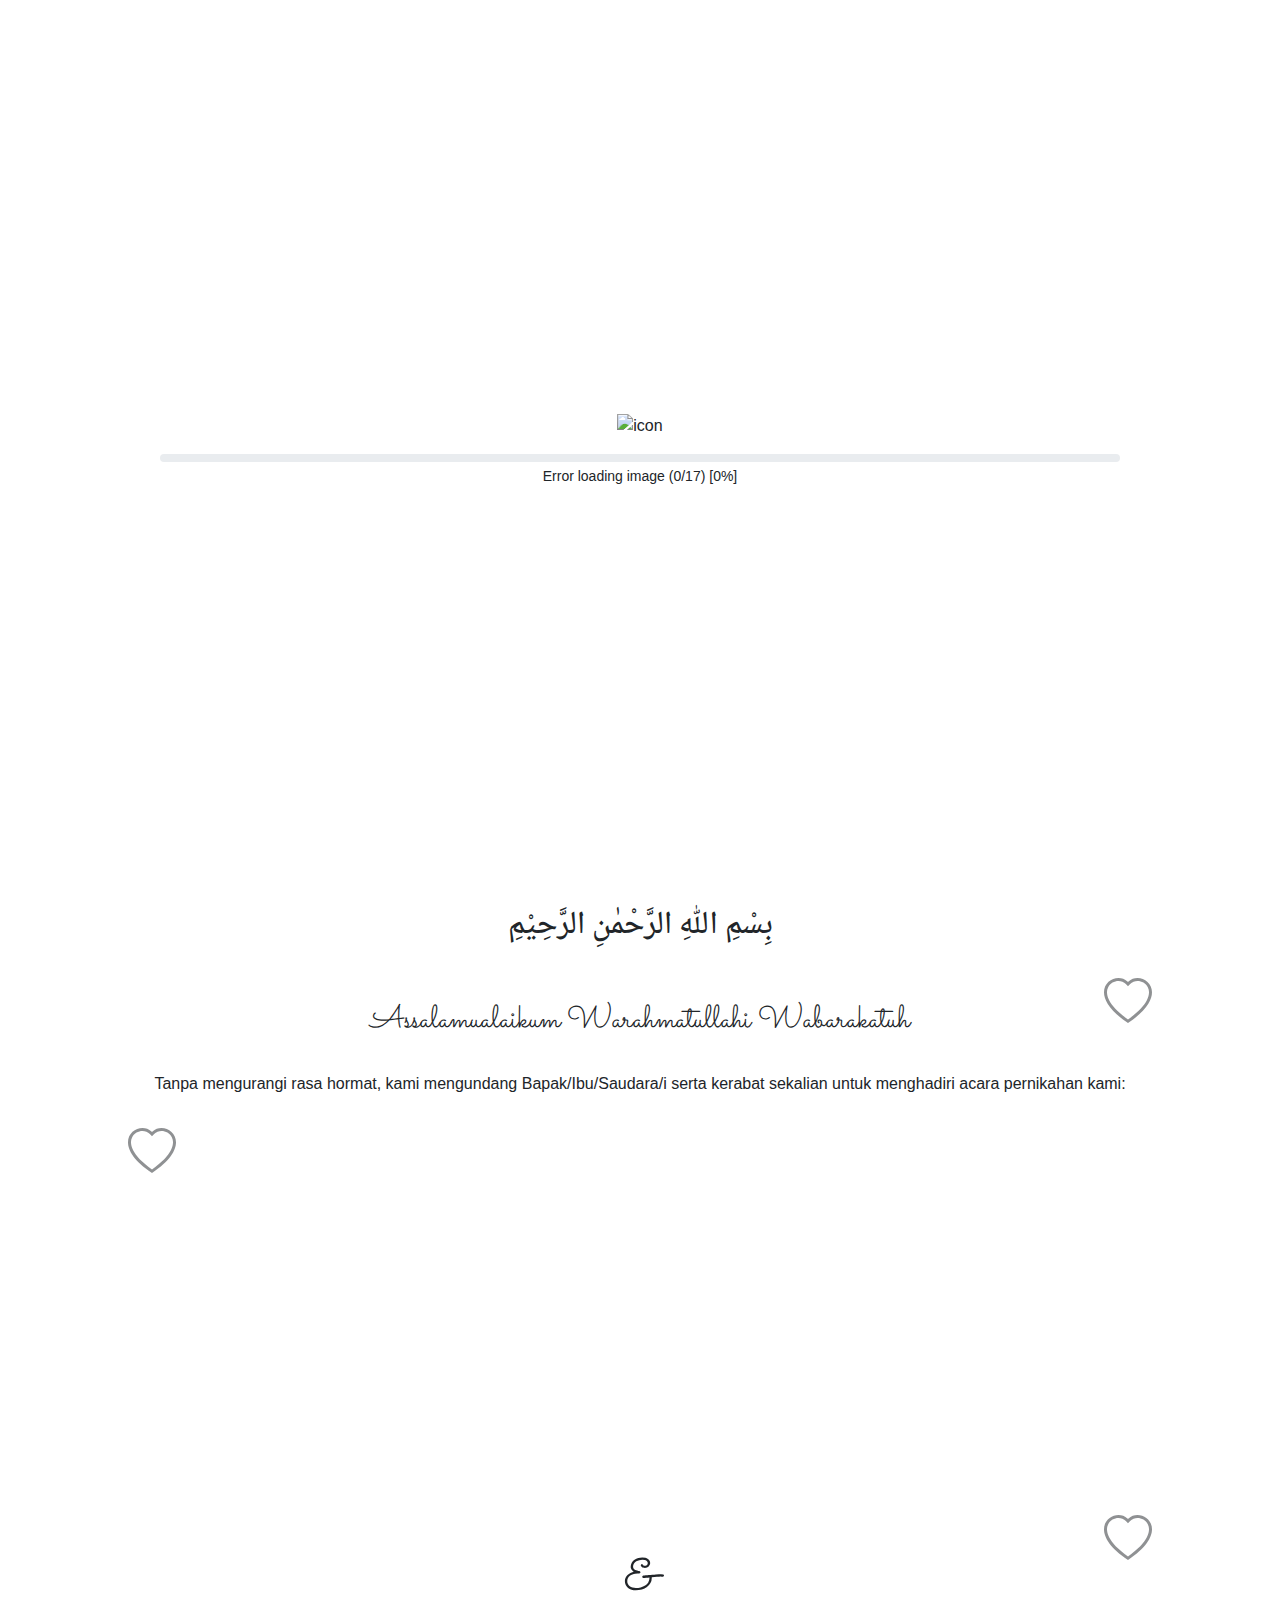
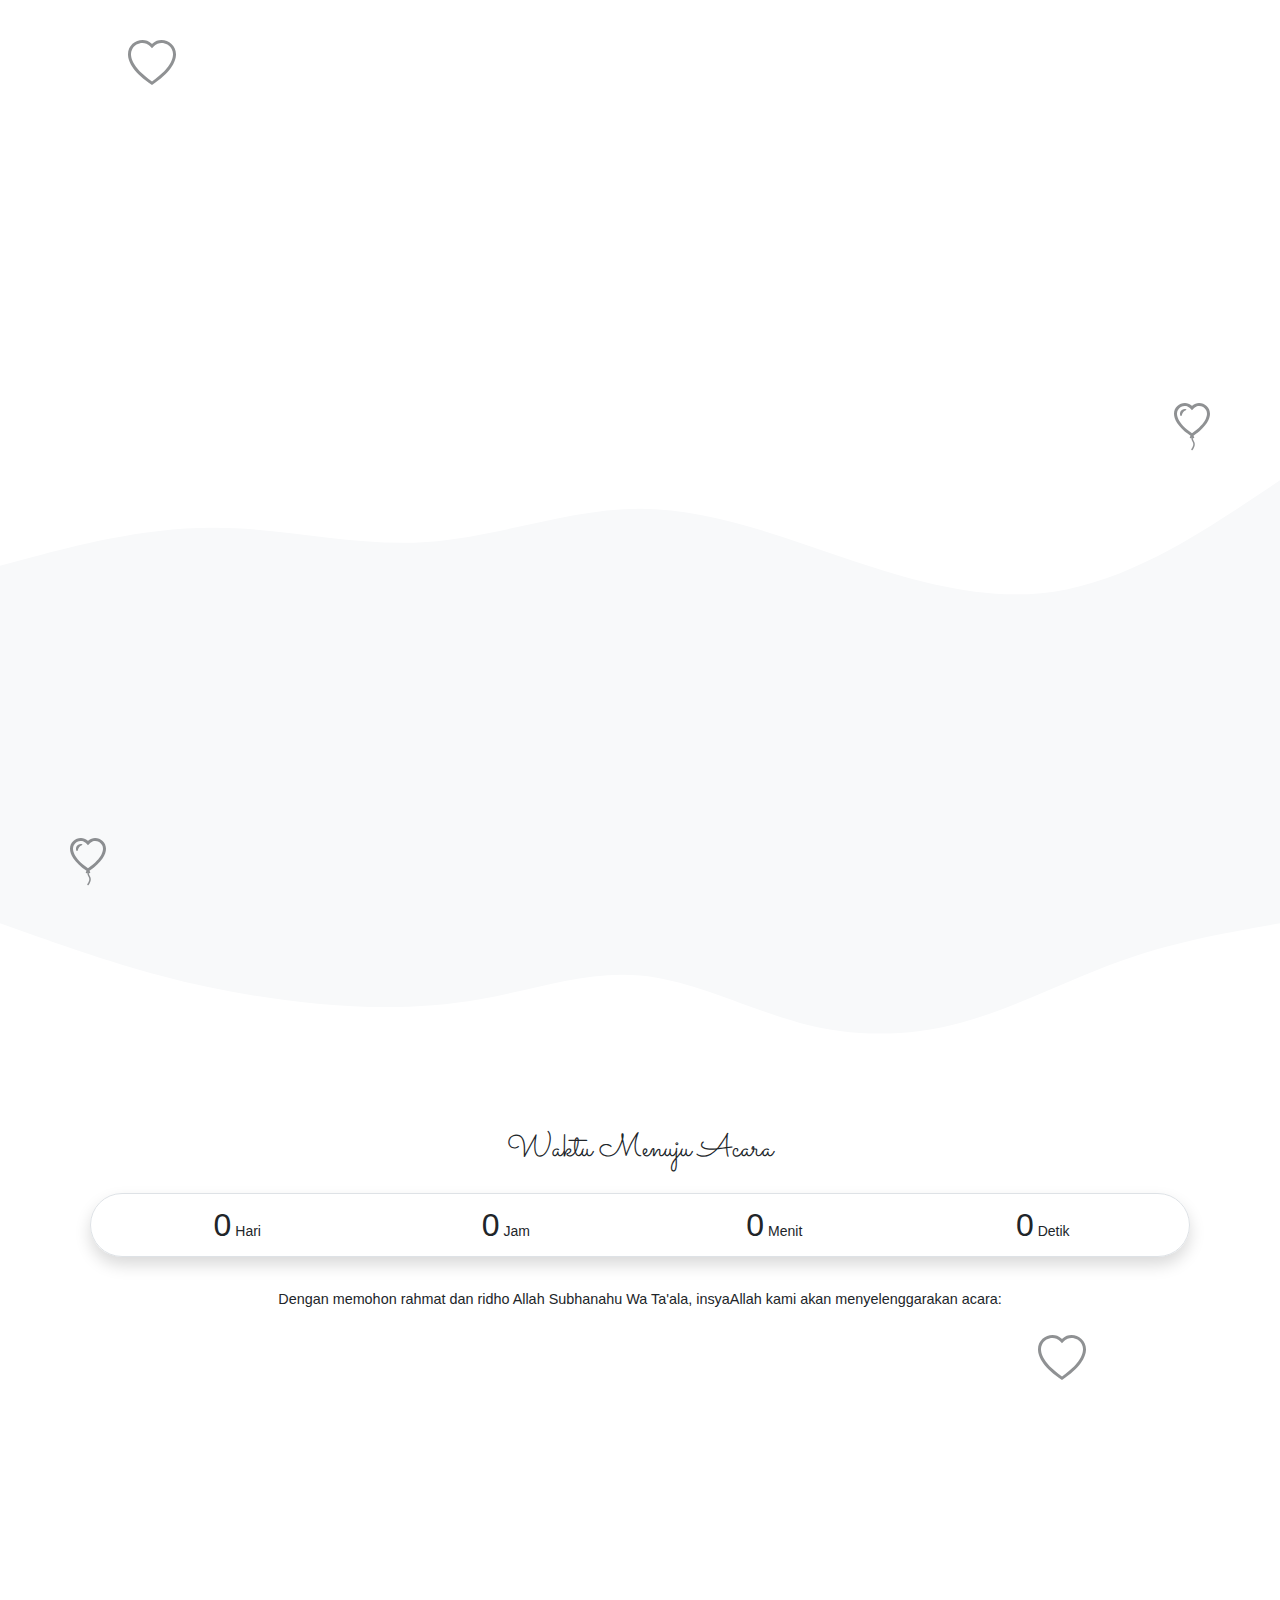
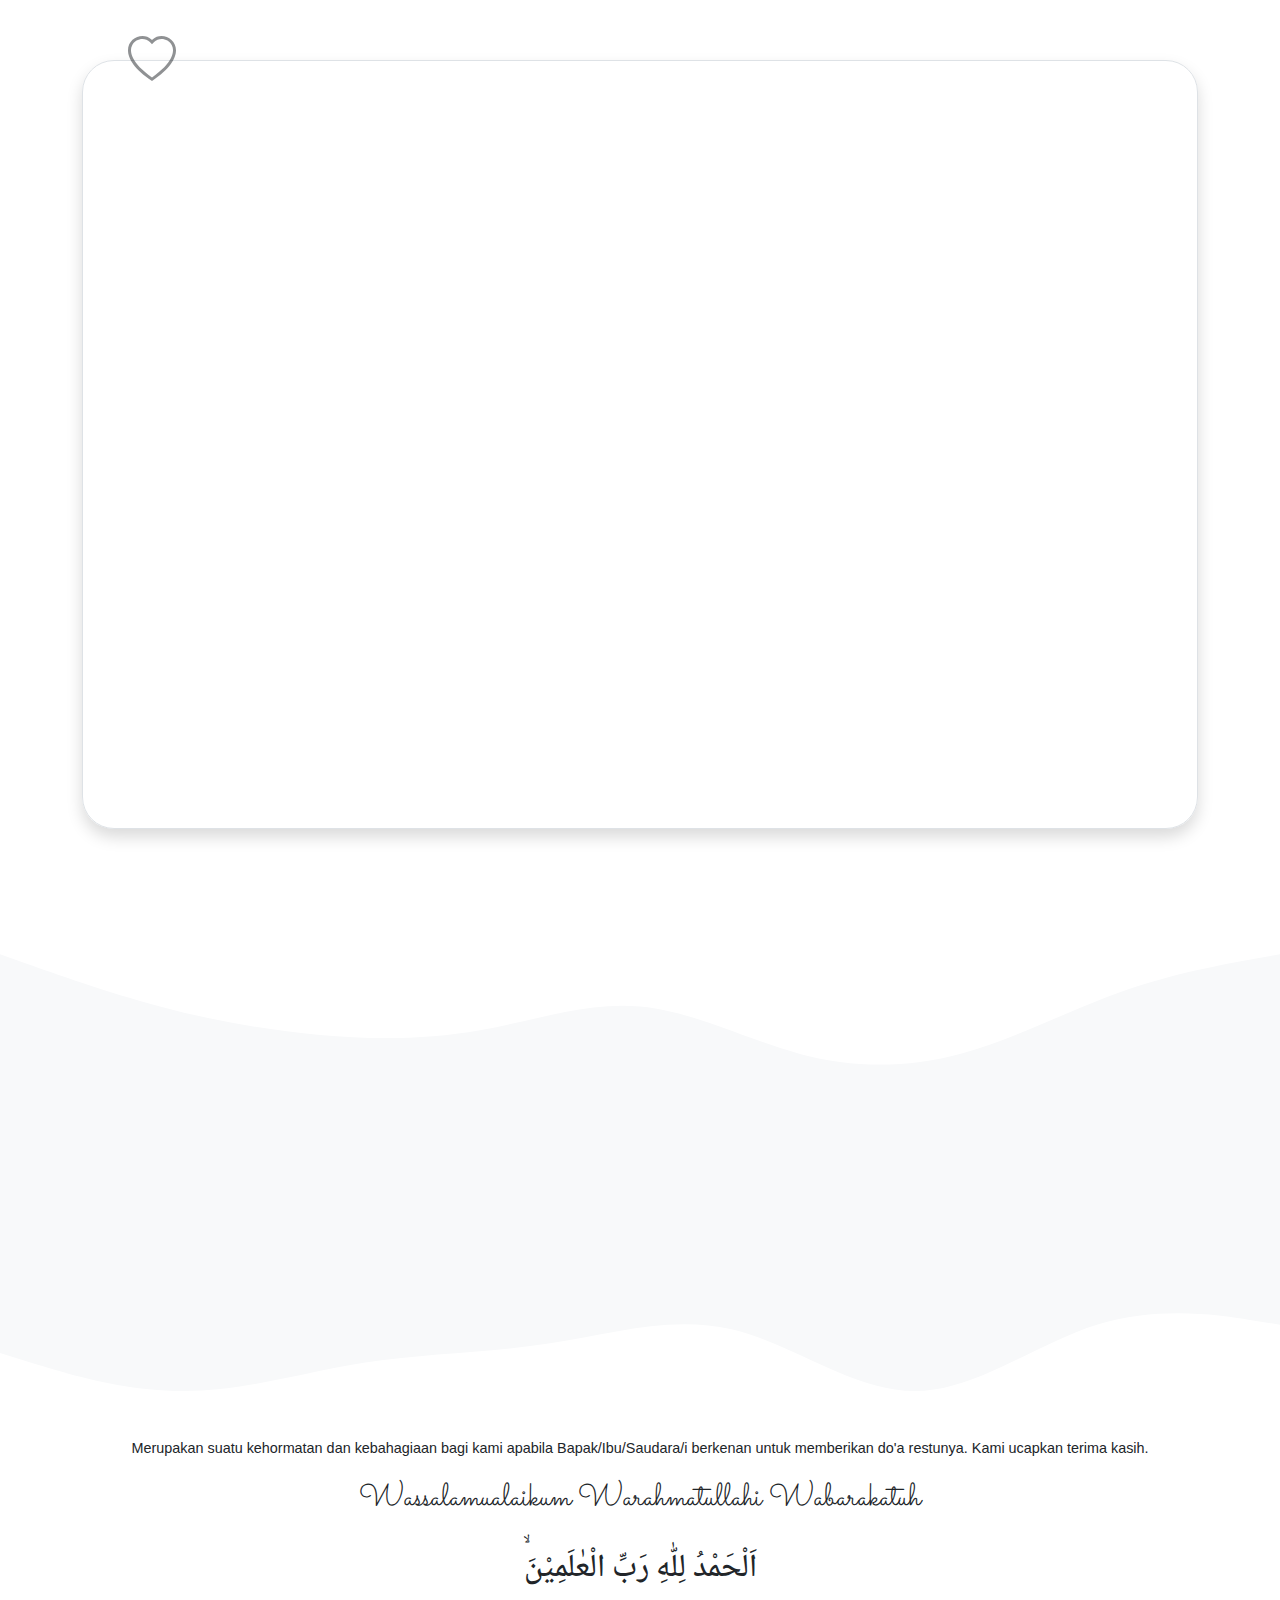
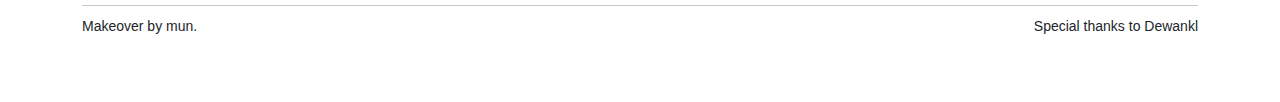
==== commit f0303f7f: "feat: unduh mantu" ====
--- a/index.html
+++ b/index.html
@@ -24,7 +24,7 @@
     <meta property="og:image:alt" content="Munola - Munawir Ola | Vinni dan Fikri">
     <meta property="og:type" content="website">
     <meta property="og:locale" content="id_ID">
-    <meta property="og:url" content="https://ulems.my.id">
+    <meta property="og:url" content="https://munola.com">
     <meta property="og:site_name" content="Munola - Munawir Ola | Vinni dan Fikri">
 
     <!-- Appearance -->
@@ -32,7 +32,7 @@
     <meta name="apple-mobile-web-app-title" content="Munola - Munawir Ola | Vinni dan Fikri">
     <meta name="theme-color" content="#111111">
     <meta name="color-scheme" content="dark">
-    <link rel="canonical" href="https://ulems.my.id/">
+    <link rel="canonical" href="https://munola.com/">
     <link rel="shortcut icon" type="image/x-icon" href="./assets/images/favicon.ico">
     <link rel="apple-touch-icon" sizes="192x192" href="./assets/images/favicon.ico">
     <link rel="icon" type="image/x-icon" href="./assets/images/favicon.ico">
@@ -116,7 +116,7 @@
             <img src="./assets/images/munola.png" alt="bg" class="bg-cover-home">
 
             <div class="position-relative text-center pt-4 pb-0 px-0 m-0">
-                <h1 class="font-esthetic my-4 fw-medium" style="font-size: 2.5rem;">Undangan Pernikahan</h1>
+                <h1 style="font-size: 2rem;">Undangan Resepsi Ngunduh Mantu</h1>
 
                 <div class="py-4">
                     <div class="img-crop border border-3 border-light shadow mx-auto">
@@ -124,10 +124,10 @@
                     </div>
                 </div>
 
-                <h2 class="font-esthetic my-4" style="font-size: 3rem;">Vinni &amp; Fikri</h2>
-                <p class="mb-0" style="font-size: 1.5rem;">Ahad, 01 Desember 2024</p>
-
-                <a class="btn btn-outline-light btn-sm shadow rounded-pill px-3 my-2" target="_blank" href="https://calendar.google.com/calendar/render?action=TEMPLATE&text=The%20Wedding%20of%20Vinni%20and%20Fikri&details=The%20Wedding%20of%20Vinni%20and%20Fikri%20%7C%201%20Desember%202024&dates=20241201/20241201&location=https://maps.app.goo.gl/2qPufTxA4BhMwEUG8">
+                <h2 style="font-size: 3rem;">Fikri & Vinni</h2>
+                <p class="mb-0" style="font-size: 1.5rem;">Kamis, 05 Desember 2024</p>
+
+                <a class="btn btn-outline-light btn-sm shadow rounded-pill px-3 my-2" target="_blank" href="https://calendar.google.com/calendar/render?action=TEMPLATE&text=The%20Wedding%20of%20Vinni%20and%20Fikri&details=The%20Wedding%20of%20Vinni%20and%20Fikri%20%7C%205%20Desember%202024&dates=20241205/20241205&location=https://maps.app.goo.gl/JjhVEtkPG2X2euEe9">
                     <i class="fa-solid fa-calendar-check me-2"></i>Save The Date
                 </a>
 
@@ -180,7 +180,7 @@
                         <div class="img-crop border border-3 border-light shadow my-4 mx-auto">
                             <img src="./assets/images/fikri.png" alt="cowo" onclick="util.modal(this)">
                         </div>
-                        <h2 class="font-esthetic" style="font-size: 3rem;">Munawir Fikri Al-akbari, S.T</h2>
+                        <h2 style="font-size: 1.5rem;">Munawir Fikri Al-akbari, S.T</h2>
                         <p class="mt-3 mb-0" style="font-size: 1.25rem;">Putra</p>
                         <p class="mb-0">Bapak Dr. H. M. Rizal Akbar, S.Si, M.Phil &amp; Ibu Hj. Lestary Fitriany, S.T, M.E</p>
                     </div>
@@ -209,7 +209,7 @@
                         <div class="img-crop border border-3 border-light shadow my-4 mx-auto">
                             <img src="./assets/images/ola.png" alt="cewe" onclick="util.modal(this)">
                         </div>
-                        <h2 class="font-esthetic" style="font-size: 3rem;">Vinniola Hijriani Nur Asy Syam, S.T</h2>
+                        <h2 style="font-size: 1.5rem;">Vinniola Hijriani Nur Asy Syam, S.T</h2>
                         <p class="mt-3 mb-0" style="font-size: 1.25rem;">Putri</p>
                         <p class="mb-0">Bapak Herrisyam &amp; Ibu Surani</p>
                     </div>
@@ -273,7 +273,7 @@
 
                     <div class="border rounded-pill shadow py-2 px-4 mx-2 mb-4">
                         <!-- Ganti waktunya pada data-waktu (sesuai format tersebut) -->
-                        <div class="row justify-content-center" data-time="2024-12-01 00:00:00" id="count-down">
+                        <div class="row justify-content-center" data-time="2024-12-05 00:00:00" id="count-down">
                             <div class="col-3 p-1">
                                 <h2 class="d-inline m-0 p-0" id="day">0</h2><small class="ms-1 me-0 my-0 p-0 d-inline">Hari</small>
                             </div>
@@ -302,19 +302,14 @@
 
                     <div class="overflow-x-hidden">
                         <div class="py-2" data-aos="fade-right" data-aos-duration="1500">
-                            <h2 class="font-esthetic" style="font-size: 2rem;">Akad & Resepsi</h2>
-                            <p>Ahad, 01 Desember 2024 - Pukul 10.00 WIB - Selesai (Kediaman Mempelai Wanita)</p>
+                            <h2 class="font-esthetic" style="font-size: 2rem;">Akad</h2>
+                            <p>Ahad, 01 Desember 2024 (Kediaman Mempelai Wanita)</p>
                         </div>
 
                         <div class="py-2" data-aos="fade-left" data-aos-duration="1500">
-                            <h2 class="font-esthetic" style="font-size: 2rem;">Unduh Mantu</h2>
-                            <p>Kamis, 05 Desember 2024 - Pukul 10.00 WIB - Selesai (Kediaman Mempelai Pria)</p>
-                        </div>
-                    </div>
-
-                    <div class="py-2" data-aos="fade-up" data-aos-duration="1500">
-                        <a href="https://maps.app.goo.gl/2qPufTxA4BhMwEUG8" target="_blank" class="btn btn-outline-light btn-sm rounded-pill shadow-sm mb-2 px-3"><i class="fa-solid fa-map-location-dot me-2"></i>Peta Menuju Rumah Wanita</a>
-                        <p class="mb-0 mt-1 mx-1 pb-4" style="font-size: 0.9rem;">Jl. Mawar, Gg. Dahlia, Tanjung Palas, Dumai Timur, Dumai City, Riau 28826</p>
+                            <h2 class="font-esthetic" style="font-size: 2rem;">Ngunduh Mantu</h2>
+                            <p>Kamis, 05 Desember 2024 - Pukul 11.00 WIB - Selesai (Kediaman Mempelai Pria)</p>
+                        </div>
                     </div>
 
                     <div class="py-2" data-aos="fade-up" data-aos-duration="1500">
@@ -535,7 +530,7 @@
                     <img src="./assets/images/munola.png" alt="background">
                 </div>
 
-                <h2 class="font-esthetic my-4" style="font-size: 2.5rem;">Vinni &amp; Fikri</h2>
+                <h2 style="font-size: 2.5rem; font-weight: 500;">Fikri &amp; Vinni</h2>
                 <div id="guest-name" data-message="Kepada Yth Bapak/Ibu/Saudara/i"></div>
 
                 <button type="button" class="btn btn-light shadow rounded-4 mt-4" onclick="guest.open(this)">
